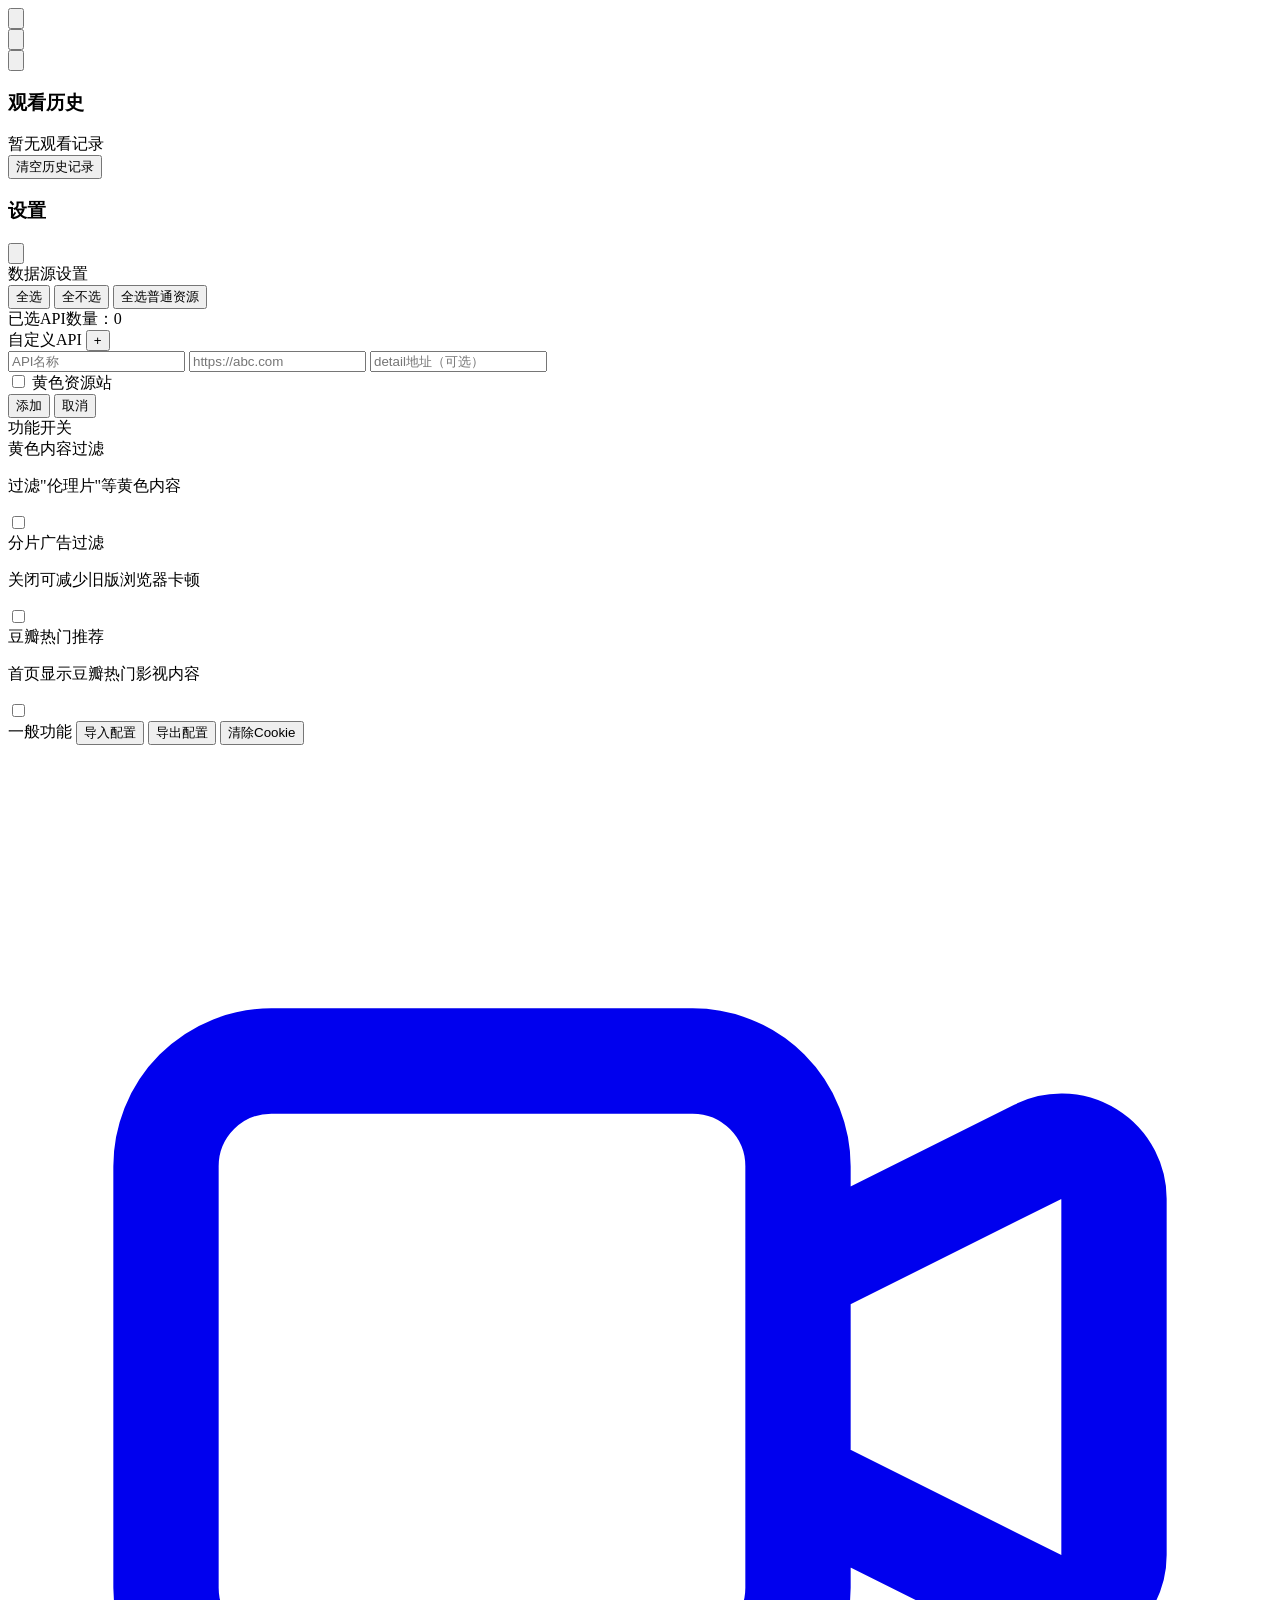
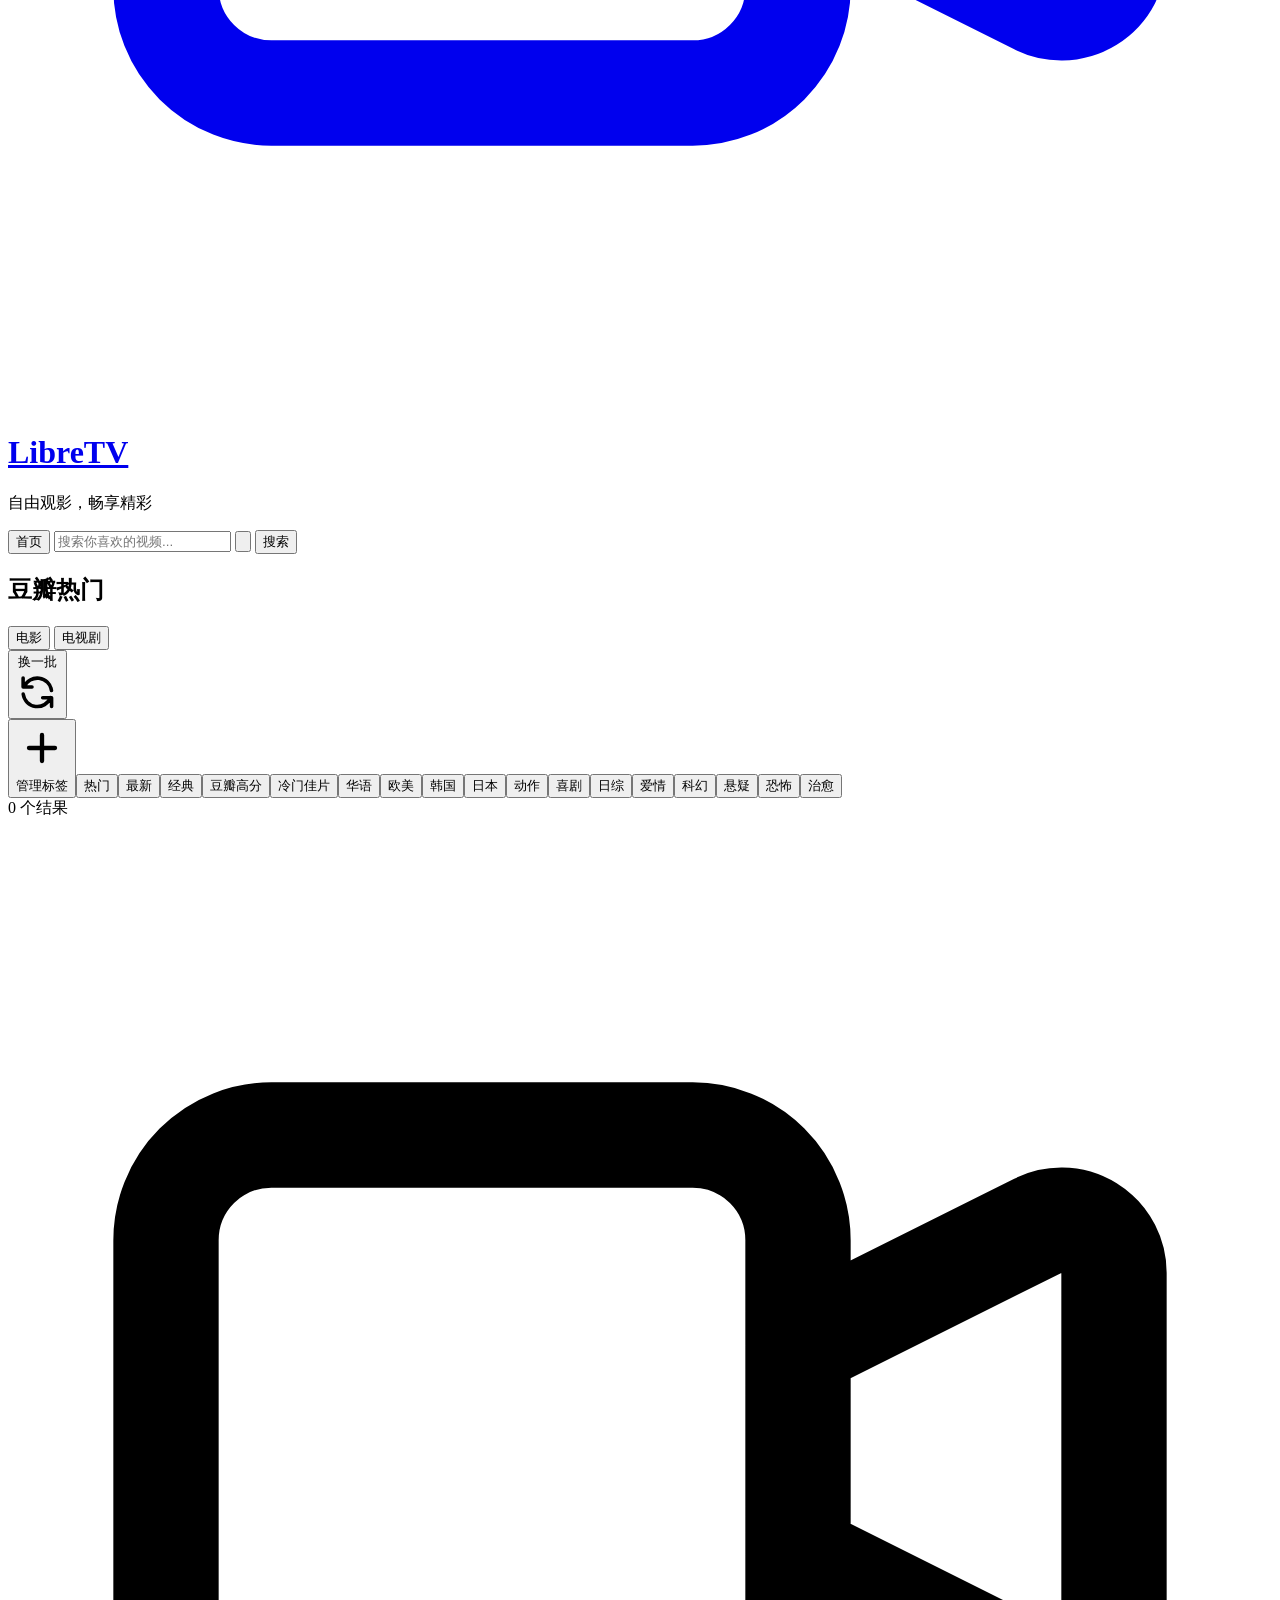
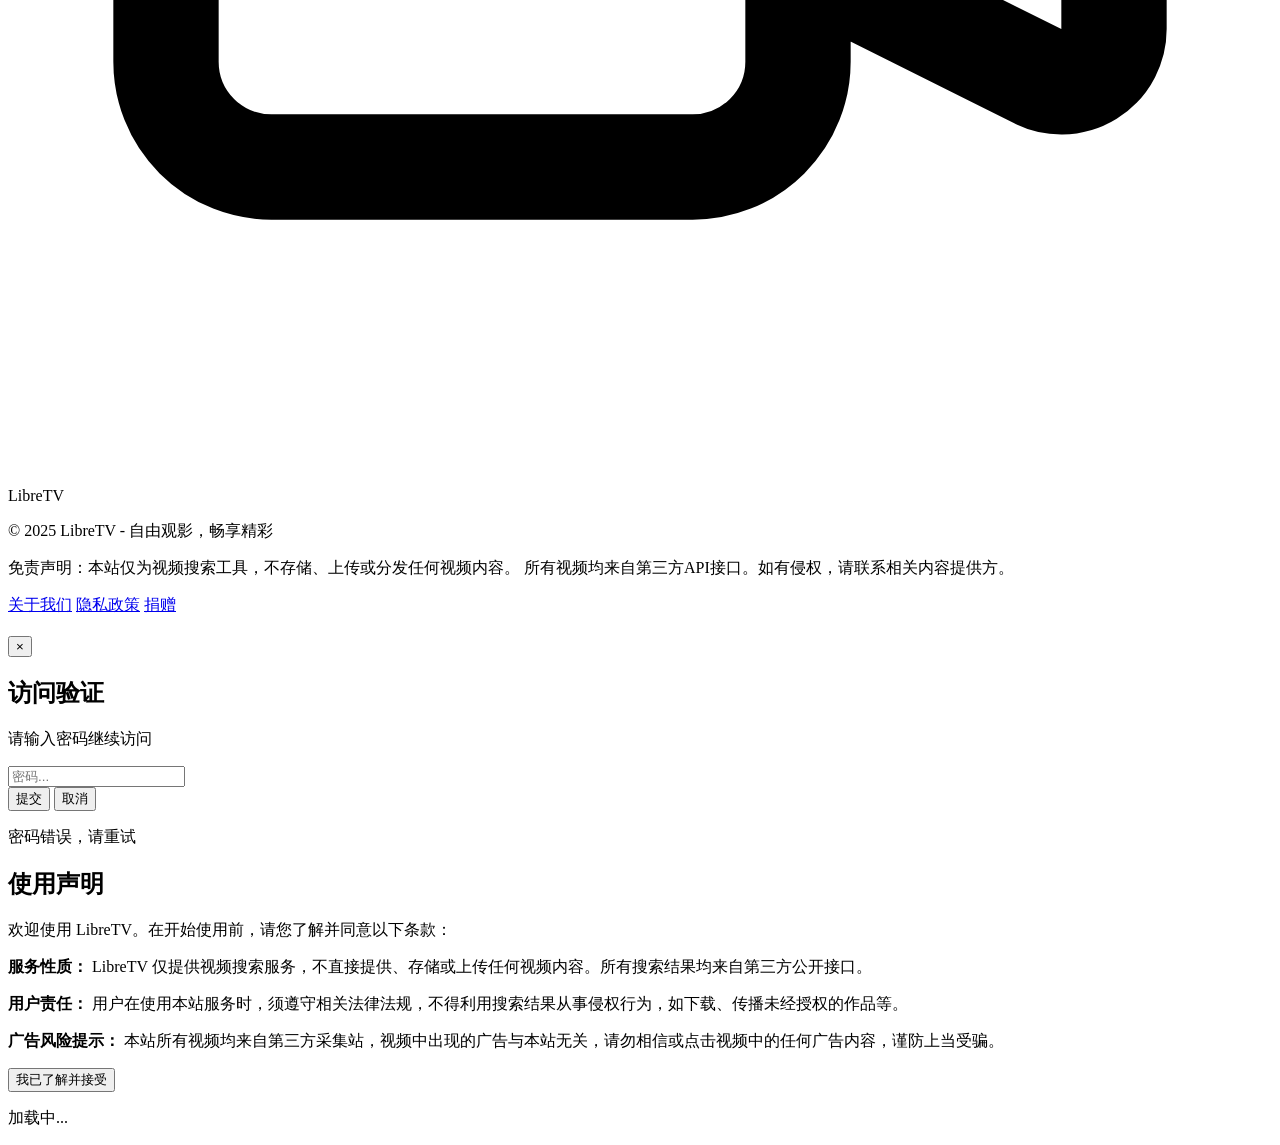
==== index.html @ 86dea60f "Merge pull request #867 from bestZwei/main 修改LOGO" ====
<!DOCTYPE html>
<html lang="zh">
<head>
    <meta charset="UTF-8">
    <meta name="viewport" content="width=device-width, initial-scale=1.0">
    <title>LibreTV - 免费在线视频搜索与观看平台</title>
    <meta name="description" content="LibreTV是一个免费的在线视频搜索平台，无广告、安全，提供来自多个视频源的内容搜索与观看服务，无需注册即可使用。">
    <meta name="keywords" content="在线视频,免费视频,视频搜索,电影,电视剧,LibreTV">
    <meta name="author" content="LibreTV Team">

    <!-- Favicon -->
    <link rel="icon" href="image/logo.png">
    <link rel="apple-touch-icon" href="image/logo.png">
    <link rel="manifest" href="manifest.json">
    
    <script src="libs/tailwindcss.min.js"></script>
    <link rel="stylesheet" href="css/styles.css">
    <link rel="stylesheet" href="css/index.css">
</head>
<body class="page-bg text-white">
    <!-- 将历史记录按钮移到左上角，并缩小尺寸 -->
    <div class="fixed top-4 left-4 z-10">
        <button onclick="toggleHistory(event)" class="bg-[#222] hover:bg-[#333] border border-[#333] hover:border-white rounded-lg px-3 py-1.5 transition-colors" aria-label="观看历史">
            <svg class="w-5 h-5" fill="none" stroke="currentColor" viewBox="0 0 24 24" aria-hidden="true">
                <path stroke-linecap="round" stroke-linejoin="round" stroke-width="2" d="M12 8v4l3 3m6-3a9 9 0 11-18 0 9 9 0 0118 0z"></path>
            </svg>
        </button>
    </div>

    <!-- 设置按钮保留在右上角，并缩小尺寸 -->
    <div class="fixed top-4 right-4 z-10">
        <button onclick="toggleSettings(event)" class="bg-[#222] hover:bg-[#333] border border-[#333] hover:border-white rounded-lg px-3 py-1.5 transition-colors" aria-label="打开设置">
            <svg class="w-5 h-5" fill="none" stroke="currentColor" viewBox="0 0 24 24" aria-hidden="true">
                <path stroke-linecap="round" stroke-linejoin="round" stroke-width="2" d="M10.325 4.317c.426-1.756 2.924-1.756 3.35 0a1.724 1.724 0 002.573 1.066c1.543-.94 3.31.826 2.37 2.37a1.724 1.724 0 001.065 2.572c1.756.426 1.756 2.924 0 3.35a1.724 1.724 0 00-1.066 2.573c.94 1.543-.826 3.31-2.37 2.37a1.724 1.724 0 00-2.572 1.065c-.426 1.756-2.924 1.756-3.35 0a1.724 1.724 0 00-2.573-1.066c-1.543.94-3.31-.826-2.37-2.37a1.724 1.724 0 00-1.065-2.572c-1.756-.426-1.756-2.924 0-3.35a1.724 1.724 0 001.066-2.573c-.94-1.543.826-3.31 2.37-2.37.996.608 2.296.07 2.572-1.065z"></path>
                <path stroke-linecap="round" stroke-linejoin="round" stroke-width="2" d="M15 12a3 3 0 11-6 0 3 3 0 016 0z"></path>
            </svg>
        </button>
    </div>
    
    <!-- 历史记录面板 - 标题居中 -->
    <div id="historyPanel" class="history-panel fixed left-0 top-0 h-full bg-[#111] border-r border-[#333] p-6 z-40 transform -translate-x-full transition-transform duration-300" aria-label="观看历史" aria-hidden="true">
        <div class="flex justify-between items-center mb-6">
                <button onclick="toggleHistory()" class="close-btn">
                    <svg fill="none" stroke="currentColor" viewBox="0 0 24 24" aria-hidden="true">
                        <path stroke-linecap="round" stroke-linejoin="round" stroke-width="2" d="M6 18L18 6M6 6l12 12"></path>
                    </svg>
                </button>
            <h3 class="text-xl font-bold gradient-text mx-auto">观看历史</h3>
            <div class="w-4"></div> <!-- 添加一个占位元素以确保标题居中 -->
        </div>
        <div id="historyList" class="pb-4">
            <!-- 历史记录将在这里动态显示 -->
            <div class="text-center text-gray-500 py-8">暂无观看记录</div>
        </div>
        <div class="mt-4 text-center sticky bottom-0 pb-2 pt-2 bg-[#111]">
            <button onclick="clearViewingHistory()" class="px-4 py-2 w-full bg-gradient-to-r from-indigo-500 via-purple-500 to-pink-500 hover:from-indigo-600 hover:via-purple-600 hover:to-pink-600 text-white rounded-lg text-sm transition-all duration-300 shadow-md hover:shadow-lg">
                清空历史记录
            </button>
        </div>
    </div>

    <!-- 设置面板 -->
    <div id="settingsPanel" class="settings-panel fixed right-0 top-0 h-full w-80 bg-[#111] border-l border-[#333] p-6 z-40 overflow-y-auto" aria-label="设置面板" aria-hidden="true">
        <div class="flex justify-between items-center mb-6">
            <h3 class="text-xl font-bold gradient-text">设置</h3>
            <button onclick="toggleSettings()" class="close-btn">
                <svg fill="none" stroke="currentColor" viewBox="0 0 24 24" aria-hidden="true">
                    <path stroke-linecap="round" stroke-linejoin="round" stroke-width="2" d="M6 18L18 6M6 6l12 12"></path>
                </svg>
            </button>
        </div>
        <div class="space-y-5">
            <!-- 数据源设置区域 -->
            <div class="p-3 bg-[#151515] rounded-lg shadow-inner">
                <label class="block text-sm font-medium text-gray-400 mb-3 border-b border-[#333] pb-1">数据源设置</label>
                
                <!-- 批量操作按钮 -->
                <div class="flex space-x-2 mb-3">
                    <button onclick="selectAllAPIs(true)" class="px-2 py-1 bg-[#333] hover:bg-[#444] text-white text-xs rounded">全选</button>
                    <button onclick="selectAllAPIs(false)" class="px-2 py-1 bg-[#333] hover:bg-[#444] text-white text-xs rounded">全不选</button>
                    <button onclick="selectAllAPIs(true, true)" class="px-2 py-1 bg-[#333] hover:bg-[#444] text-white text-xs rounded">全选普通资源</button>
                </div>
                
                <!-- API选择区域 - 使用滚动区域 -->
                <div class="max-h-40 overflow-y-auto bg-[#191919] p-2 rounded-lg mb-3">
                    <div id="apiCheckboxes">
                        <!-- 这里将动态插入API复选框 -->
                    </div>
                </div>
                
                <!-- API信息显示 -->
                <div class="text-xs text-gray-500 flex justify-between items-center">
                    <span>已选API数量：<span id="selectedApiCount" class="text-white">0</span></span>
                    <span id="siteStatus" class="ml-2"></span>
                </div>
            </div>

            <!-- 自定义API管理区域 -->
            <div class="p-3 bg-[#151515] rounded-lg shadow-inner">
                <div class="flex justify-between items-center mb-2">
                    <label class="block text-sm font-medium text-gray-400 border-b border-[#333] w-full pb-1">自定义API</label>
                    <button onclick="showAddCustomApiForm()" class="bg-[#333] hover:bg-[#444] text-white w-6 h-6 rounded-full text-center leading-none text-lg ml-1">+</button>
                </div>
                <div id="customApisList" class="max-h-32 overflow-y-auto mb-2">
                    <!-- 自定义API将显示在这里 -->
                </div>
                
                <!-- 添加自定义API表单 (默认隐藏) -->
                <div id="addCustomApiForm" class="hidden mt-2 p-2 bg-[#191919] rounded-lg">
                    <input type="text" id="customApiName" placeholder="API名称" class="w-full bg-[#222] border border-[#333] text-white px-2 py-1 rounded mb-2" autocomplete="off">
                    <input type="text" id="customApiUrl" placeholder="https://abc.com" class="w-full bg-[#222] border border-[#333] text-white px-2 py-1 rounded mb-2" autocomplete="off">
                    <!-- 新增 detail 地址输入框 -->
                    <input type="text" id="customApiDetail" placeholder="detail地址（可选）" class="w-full bg-[#222] border border-[#333] text-white px-2 py-1 rounded mb-2" autocomplete="off">
                    <!-- 添加成人内容切换 -->
                    <div class="flex items-center mb-2">
                        <input type="checkbox" id="customApiIsAdult" class="form-checkbox h-4 w-4 text-pink-500 bg-[#222] border border-[#333]">
                        <label for="customApiIsAdult" class="ml-2 text-xs text-pink-400">黄色资源站</label>
                    </div>
                    <div class="flex space-x-2">
                        <button onclick="addCustomApi()" class="bg-blue-600 hover:bg-blue-700 text-white px-3 py-1 rounded text-xs">添加</button>
                        <button onclick="cancelAddCustomApi()" class="bg-[#444] hover:bg-[#555] text-white px-3 py-1 rounded text-xs">取消</button>
                    </div>
                </div>
            </div>
            
            <!-- 内容过滤设置区域 -->
            <div class="p-3 bg-[#151515] rounded-lg shadow-inner">
                <label class="block text-sm font-medium text-gray-400 mb-3 border-b border-[#333] pb-1">功能开关</label>
                
                <!-- 黄色内容过滤开关 -->
                <div class="flex flex-col mb-3 pb-3 border-b border-[#222] relative">
                    <div class="flex items-center justify-between">
                        <div>
                            <label class="text-sm font-medium text-gray-400">黄色内容过滤</label>
                            <p class="text-xs text-gray-500 mt-1 filter-description">过滤"伦理片"等黄色内容</p>
                        </div>
                        <div class="relative inline-block w-12 align-middle select-none">
                            <input type="checkbox" id="yellowFilterToggle" class="opacity-0 absolute w-full h-full cursor-pointer z-10">
                            <div class="toggle-bg bg-[#333] w-12 h-6 rounded-full transition-colors duration-300 ease-in-out"></div>
                            <div class="toggle-dot absolute w-5 h-5 bg-white rounded-full top-0.5 left-0.5 transition-transform duration-300 ease-in-out"></div>
                        </div>
                    </div>
                    <!-- 警告提示将在这里动态插入 -->
                </div>
                
                <!-- 广告过滤开关 -->
                <div class="flex items-center justify-between mb-3 pb-3 border-b border-[#222]">
                    <div>
                        <label class="text-sm font-medium text-gray-400">分片广告过滤</label>
                        <p class="text-xs text-gray-500 mt-1">关闭可减少旧版浏览器卡顿</p>
                    </div>
                    <div class="relative inline-block w-12 align-middle select-none">
                        <input type="checkbox" id="adFilterToggle" class="opacity-0 absolute w-full h-full cursor-pointer z-10">
                        <div class="toggle-bg bg-[#333] w-12 h-6 rounded-full transition-colors duration-300 ease-in-out"></div>
                        <div class="toggle-dot absolute w-5 h-5 bg-white rounded-full top-0.5 left-0.5 transition-transform duration-300 ease-in-out"></div>
                    </div>
                </div>
                
                <!-- 豆瓣热门开关 -->
                <div class="flex items-center justify-between">
                    <div>
                        <label class="text-sm font-medium text-gray-400">豆瓣热门推荐</label>
                        <p class="text-xs text-gray-500 mt-1">首页显示豆瓣热门影视内容</p>
                    </div>
                    <div class="relative inline-block w-12 align-middle select-none">
                        <input type="checkbox" id="doubanToggle" class="opacity-0 absolute w-full h-full cursor-pointer z-10">
                        <div class="toggle-bg bg-[#333] w-12 h-6 rounded-full transition-colors duration-300 ease-in-out"></div>
                        <div class="toggle-dot absolute w-5 h-5 bg-white rounded-full top-0.5 left-0.5 transition-transform duration-300 ease-in-out"></div>
                    </div>
                </div>
            </div>

            <!-- 一般功能区域 -->
            <div class="p-3 bg-[#151515] rounded-lg shadow-inner">
                <label class="block text-sm font-medium text-gray-400 mb-3 border-b border-[#333] pb-1">一般功能</label>
                <button onclick="importConfig()" class="px-4 py-2 w-full bg-gradient-to-r from-indigo-500 via-purple-500 to-pink-500 hover:from-indigo-600 hover:via-purple-600 hover:to-pink-600 text-white rounded-lg text-sm transition-all duration-300 shadow-md hover:shadow-lg mb-2">导入配置</button>
                <button onclick="exportConfig()" class="px-4 py-2 mb-2 w-full bg-gradient-to-r from-indigo-500 via-purple-500 to-pink-500 hover:from-indigo-600 hover:via-purple-600 hover:to-pink-600 text-white rounded-lg text-sm transition-all duration-300 shadow-md hover:shadow-lg">导出配置</button>
                <button onclick="clearLocalStorage()" class="px-4 py-2 w-full bg-gradient-to-r from-indigo-500 via-purple-500 to-pink-500 hover:from-indigo-600 hover:via-purple-600 hover:to-pink-600 text-white rounded-lg text-sm transition-all duration-300 shadow-md hover:shadow-lg">清除Cookie</button>
            </div>
        </div>
    </div>

    <div class="container mx-auto px-4 py-8 flex flex-col h-screen">
        <div class="flex-1 flex flex-col">
            <!-- 网站标志和口号 -->
            <header class="text-center mb-2">
                <div class="flex justify-center items-center mb-4">
                    <a href="#" onclick="resetToHome(); return false;" class="flex items-center">
                        <svg class="w-10 h-10 mr-2" fill="none" stroke="currentColor" viewBox="0 0 24 24">
                            <path stroke-linecap="round" stroke-linejoin="round" stroke-width="2" d="M15 10l4.553-2.276A1 1 0 0121 8.618v6.764a1 1 0 01-1.447.894L15 14M5 18h8a2 2 0 002-2V8a2 2 0 00-2-2H5a2 2 0 00-2 2v8a2 2 0 002 2z"></path>
                        </svg>
                        <h1 class="text-5xl font-bold gradient-text">LibreTV</h1>
                    </a>
                </div>
                <p class="text-gray-400 mb-8">自由观影，畅享精彩</p>
            </header>
            

            <div id="searchArea" class="flex-1 flex flex-col items-center justify-center">
                <div class="w-full max-w-2xl">
                    <div class="flex items-stretch mb-3 h-14 shadow-lg rounded-lg overflow-hidden">
                        <!-- 首页按钮 -->
                        <button onclick="resetToHome()" 
                                class="w-20 sm:w-24 flex items-center justify-center bg-white text-black font-medium hover:bg-gray-200 transition-colors" 
                                aria-label="返回首页" title="返回首页">
                            首页
                        </button>
                        <!-- 搜索输入 -->
                        <input type="text" 
                               id="searchInput" 
                               class="flex-1 bg-[#111] border-y border-[#333] text-white px-6 py-0 focus:outline-none transition-colors min-w-0" 
                               placeholder="搜索你喜欢的视频..." 
                               autocomplete="off"
                               aria-label="视频搜索框"
                               oninput="toggleClearButton()">
                        <!-- 清空按钮 -->
                        <button id="clearSearchInput" 
                                class="flex pr-2 bg-[#111] border-y border-[#333] items-center justify-center text-gray-400 hover:text-white hidden"
                                onclick="clearSearchInput()"
                                aria-label="清空搜索框"
                                title="清空搜索框">
                            <svg class="w-6 h-6" fill="none" stroke="currentColor" viewBox="0 0 24 24">
                                <path stroke-linecap="round" stroke-linejoin="round" stroke-width="2" d="M6 18L18 6M6 6l12 12"></path>
                            </svg>
                        </button>
                        <!-- 搜索按钮 -->
                        <button onclick="search()" 
                                class="w-20 sm:w-24 flex items-center justify-center bg-white text-black font-medium hover:bg-gray-200 transition-colors" 
                                aria-label="搜索按钮">
                            搜索
                        </button>
                    </div>
                    
                    <!-- 添加最近搜索记录部分 -->
                    <div id="recentSearches" class="mt-4 flex flex-wrap gap-2" aria-label="最近搜索记录">
                        <!-- 这里会动态插入最近的搜索记录 -->
                    </div>
                </div>
            </div>
            
            <!-- 豆瓣热门推荐区域: 默认隐藏，现在位于搜索区域下方，调整宽度 -->
            <div id="doubanArea" class="w-full my-8 hidden">
                <div class="mx-auto max-w-screen-xl px-2">
                    <!-- 改进标题和标签区域布局 -->
                    <div class="mb-4">
                        <!-- 标题和刷新按钮一行 -->
                        <div class="flex items-center justify-between mb-4">
                            <div class="flex items-center">
                                <h2 class="text-xl font-bold text-white mr-4">豆瓣热门</h2>
                                <!-- 添加电影/电视剧切换开关 -->
                                <div class="flex items-center bg-[#222] rounded-full p-1">
                                    <button id="douban-movie-toggle" class="px-3 py-1 text-sm rounded-full bg-pink-600 text-white">电影</button>
                                    <button id="douban-tv-toggle" class="px-3 py-1 text-sm rounded-full text-gray-300 hover:text-white">电视剧</button>
                                </div>
                            </div>
                            <button id="douban-refresh" class="text-sm px-3 py-1 bg-pink-600 hover:bg-pink-700 text-white rounded-lg flex items-center gap-1">
                                <span>换一批</span>
                                <svg xmlns="http://www.w3.org/2000/svg" class="h-4 w-4" fill="none" viewBox="0 0 24 24" stroke="currentColor">
                                    <path stroke-linecap="round" stroke-linejoin="round" stroke-width="2" d="M4 4v5h.582m15.356 2A8.001 8.001 0 004.582 9m0 0H9m11 11v-5h-.581m0 0a8.003 8.003 0 01-15.357-2m15.357 2H15" />
                                </svg>
                            </button>
                        </div>
                        <!-- 分类标签独立成行，添加滚动支持以适应移动设备 -->
                        <div class="overflow-x-auto pb-2">
                            <div id="douban-tags" class="flex space-x-2 min-w-max"></div>
                        </div>
                    </div>
                    
                    <!-- 推荐内容 -->
                    <div id="douban-results" class="grid grid-cols-2 sm:grid-cols-3 md:grid-cols-4 lg:grid-cols-6 xl:grid-cols-8 gap-3"></div>
                </div>
            </div>
            
            <!-- 搜索结果：初始隐藏 -->
            <div id="resultsArea" class="w-full hidden">
                <div class="mx-auto max-w-7xl px-2"> <!-- 添加最大宽度限制并居中 -->
                    <div class="flex justify-end items-center mb-4">
                        <div class="text-sm text-gray-400">
                            <span id="searchResultsCount">0</span> 个结果
                        </div>
                    </div>
                    <!-- 修改网格布局以适应大一些的横向卡片 -->
                    <div id="results" class="grid grid-cols-1 sm:grid-cols-2 md:grid-cols-3 lg:grid-cols-4 gap-4">
                        <!-- 结果将在这里动态生成 -->
                    </div>
                </div>
            </div>
        </div>
    </div>

    <!-- 页脚区域 -->
    <footer class="footer mt-8 py-6 border-t border-[#333] bg-[#0a0a0a]">
        <div class="container mx-auto px-4">
            <div class="flex flex-col md:flex-row justify-between items-center">
                <div class="mb-4 md:mb-0">
                    <div class="flex items-center justify-center md:justify-start">
                        <svg class="w-6 h-6 mr-2" fill="none" stroke="currentColor" viewBox="0 0 24 24">
                            <path stroke-linecap="round" stroke-linejoin="round" stroke-width="2" d="M15 10l4.553-2.276A1 1 0 0121 8.618v6.764a1 1 0 01-1.447.894L15 14M5 18h8a2 2 0 002-2V8a2 2 0 00-2-2H5a2 2 0 00-2 2v8a2 2 0 002 2z"></path>
                        </svg>
                        <span class="gradient-text font-bold">LibreTV</span>
                    </div>
                    <p class="text-gray-500 text-sm mt-2 text-center md:text-left">© 2025 LibreTV - 自由观影，畅享精彩</p>
                </div>
                
                <div class="text-center md:text-right">
                    <p class="text-gray-500 text-sm max-w-md">
                        免责声明：本站仅为视频搜索工具，不存储、上传或分发任何视频内容。
                        所有视频均来自第三方API接口。如有侵权，请联系相关内容提供方。
                    </p>
                    <div class="mt-2 flex justify-center md:justify-end space-x-4">
                        <a href="about.html" class="text-gray-400 hover:text-white text-sm transition-colors">关于我们</a>
                        <a href="about.html" class="text-gray-400 hover:text-white text-sm transition-colors">隐私政策</a>
                        <a href="https://www.msf.hk/zh-hant/donate/general?type=one-off" target="_blank" rel="noopener" class="text-blue-400 hover:text-blue-300 text-sm transition-colors">捐赠</a>
                    </div>
                </div>
            </div>
        </div>
    </footer>

    <!-- 详情模态框 -->
    <div id="modal" class="fixed inset-0 bg-black/95 hidden flex items-center justify-center transition-opacity duration-300 z-40">
        <div class="bg-[#111] p-8 rounded-lg w-11/12 max-w-4xl border border-[#333] max-h-[90vh] flex flex-col">
            <div class="flex justify-between items-center mb-6 flex-none">
                <h2 id="modalTitle" class="text-2xl font-bold gradient-text break-words pr-4 max-w-[80%]"></h2>
                <button onclick="closeModal()" class="text-gray-400 hover:text-white text-2xl transition-colors flex-shrink-0">&times;</button>
            </div>
            <div id="modalContent" class="overflow-auto flex-1 min-h-0">
                <div class="grid grid-cols-2 sm:grid-cols-4 md:grid-cols-6 lg:grid-cols-8 gap-2">
                </div>
            </div>
        </div>
    </div>

    <!-- 密码验证弹窗 -->
    <div id="passwordModal" class="fixed inset-0 bg-black/95 hidden items-center justify-center z-[65] transition-opacity duration-300">
        <div class="bg-[#111] p-8 rounded-lg w-11/12 max-w-md border border-[#333] max-h-[90vh] flex flex-col">
            <div class="flex justify-between items-center mb-6 flex-none">
                <h2 class="text-2xl font-bold gradient-text">访问验证</h2>
            </div>
            <div class="mb-6">
                <p class="text-gray-300 mb-4">请输入密码继续访问</p>
                <form id="passwordForm" onsubmit="handlePasswordSubmit(); return false;">
                    <input type="text" name="username" id="username" autocomplete="username" style="display:none" tabindex="-1" aria-hidden="true">
                    <input type="password" id="passwordInput" class="w-full bg-[#111] border border-[#333] text-white px-4 py-3 rounded-lg focus:outline-none focus:border-white transition-colors" placeholder="密码..." autocomplete="new-password">
                    <div class="mt-4 w-full flex space-x-4">
                        <button id="passwordSubmitBtn" type="submit" class="flex-1 bg-blue-600 hover:bg-blue-700 text-white px-4 py-2 rounded">提交</button>
                        <button id="passwordCancelBtn" type="button" onclick="hidePasswordModal()" class="flex-1 bg-blue-600 hover:bg-blue-700 text-white px-4 py-2 rounded">取消</button>
                    </div>
                </form>
                <p id="passwordError" class="text-red-500 mt-2 hidden">密码错误，请重试</p>
            </div>
        </div>
    </div>

    <!-- 版权声明弹窗 -->
    <div id="disclaimerModal" class="fixed inset-0 bg-black/90 hidden items-center justify-center z-[60]">
        <div class="bg-[#111] p-8 rounded-lg border border-[#333] w-11/12 max-w-2xl max-h-[90vh] overflow-y-auto">
            <h2 class="text-2xl font-bold gradient-text mb-6 text-center">使用声明</h2>
            <div class="text-gray-300 space-y-4">
                <p>
                    欢迎使用 LibreTV。在开始使用前，请您了解并同意以下条款：
                </p>
                <p>
                    <strong class="text-blue-400">服务性质：</strong> LibreTV 仅提供视频搜索服务，不直接提供、存储或上传任何视频内容。所有搜索结果均来自第三方公开接口。
                </p>
                <p>
                    <strong class="text-blue-400">用户责任：</strong> 用户在使用本站服务时，须遵守相关法律法规，不得利用搜索结果从事侵权行为，如下载、传播未经授权的作品等。
                </p>
                <p>
                    <strong class="text-blue-400">广告风险提示：</strong> 本站所有视频均来自第三方采集站，视频中出现的广告与本站无关，请勿相信或点击视频中的任何广告内容，谨防上当受骗。
                </p>
            </div>
            <div class="mt-6 flex justify-center">
                <button id="acceptDisclaimerBtn" class="px-6 py-3 bg-gradient-to-r from-indigo-500 via-purple-500 to-pink-500 text-white font-semibold rounded-lg hover:shadow-lg transition-all duration-300">
                    我已了解并接受
                </button>
            </div>
        </div>
    </div>

    <!-- 错误提示框 -->
    <div id="toast" class="fixed top-4 left-1/2 -translate-x-1/2 bg-red-500 text-white px-6 py-3 rounded-lg shadow-lg transform transition-all duration-300 opacity-0 -translate-y-full z-50">
        <p id="toastMessage"></p>
    </div>

    <!-- 添加 loading 提示框 -->
    <div id="loading" class="fixed inset-0 bg-black/80 hidden items-center justify-center z-50">
        <div class="bg-[#111] p-8 rounded-lg border border-[#333] flex items-center space-x-4">
            <div class="w-8 h-8 border-4 border-white border-t-transparent rounded-full animate-spin"></div>
            <p class="text-white text-lg">加载中...</p>
        </div>
    </div>

    <!-- JSON-LD 结构化数据 -->
    <script type="application/ld+json">
    {
        "@context": "https://schema.org",
        "@type": "WebSite",
        "name": "LibreTV",
        "url": "https://libretv.is-an.org/",
        "description": "免费在线视频搜索与观看平台",
        "potentialAction": {
            "@type": "SearchAction",
            "target": "https://libretv.is-an.org/?s={search_term_string}",
            "query-input": "required name=search_term_string"
        }
    }
    </script>

    <!-- 引入纯 JS sha256（HTTP 下依然可用） -->
    <script src="libs/sha256.min.js"></script>
    <script>
        // 保存原始 js‑sha256 实现，避免被 password.js 覆盖
        window._jsSha256 = window.sha256;
    </script>
    <script src="js/config.js"></script>
    <script src="js/proxy-auth.js"></script>
    <script src="js/customer_site.js"></script>
    <script src="js/ui.js"></script>
    <script src="js/api.js"></script>
    <script src="js/douban.js"></script>
    <script src="js/password.js"></script>
    <script src="js/search.js"></script>
    <script src="js/app.js"></script>

    <!-- PWA 注册 -->
    <script src="js/pwa-register.js"></script>

    <!-- 环境变量注入脚本 -->
    <script>
        // 创建全局环境变量对象
        window.__ENV__ = window.__ENV__ || {};
        
        // 注入服务器端环境变量 (将由服务器端替换)
        // PASSWORD 变量将在这里被服务器端注入
        window.__ENV__.PASSWORD = "{{PASSWORD}}";
    </script>

    <!-- 版本检测脚本 -->
    <script src="js/version-check.js"></script>

    <!-- 添加弹窗和URL搜索参数处理脚本 -->
    <script src="js/index-page.js"></script>
</body>
</html>
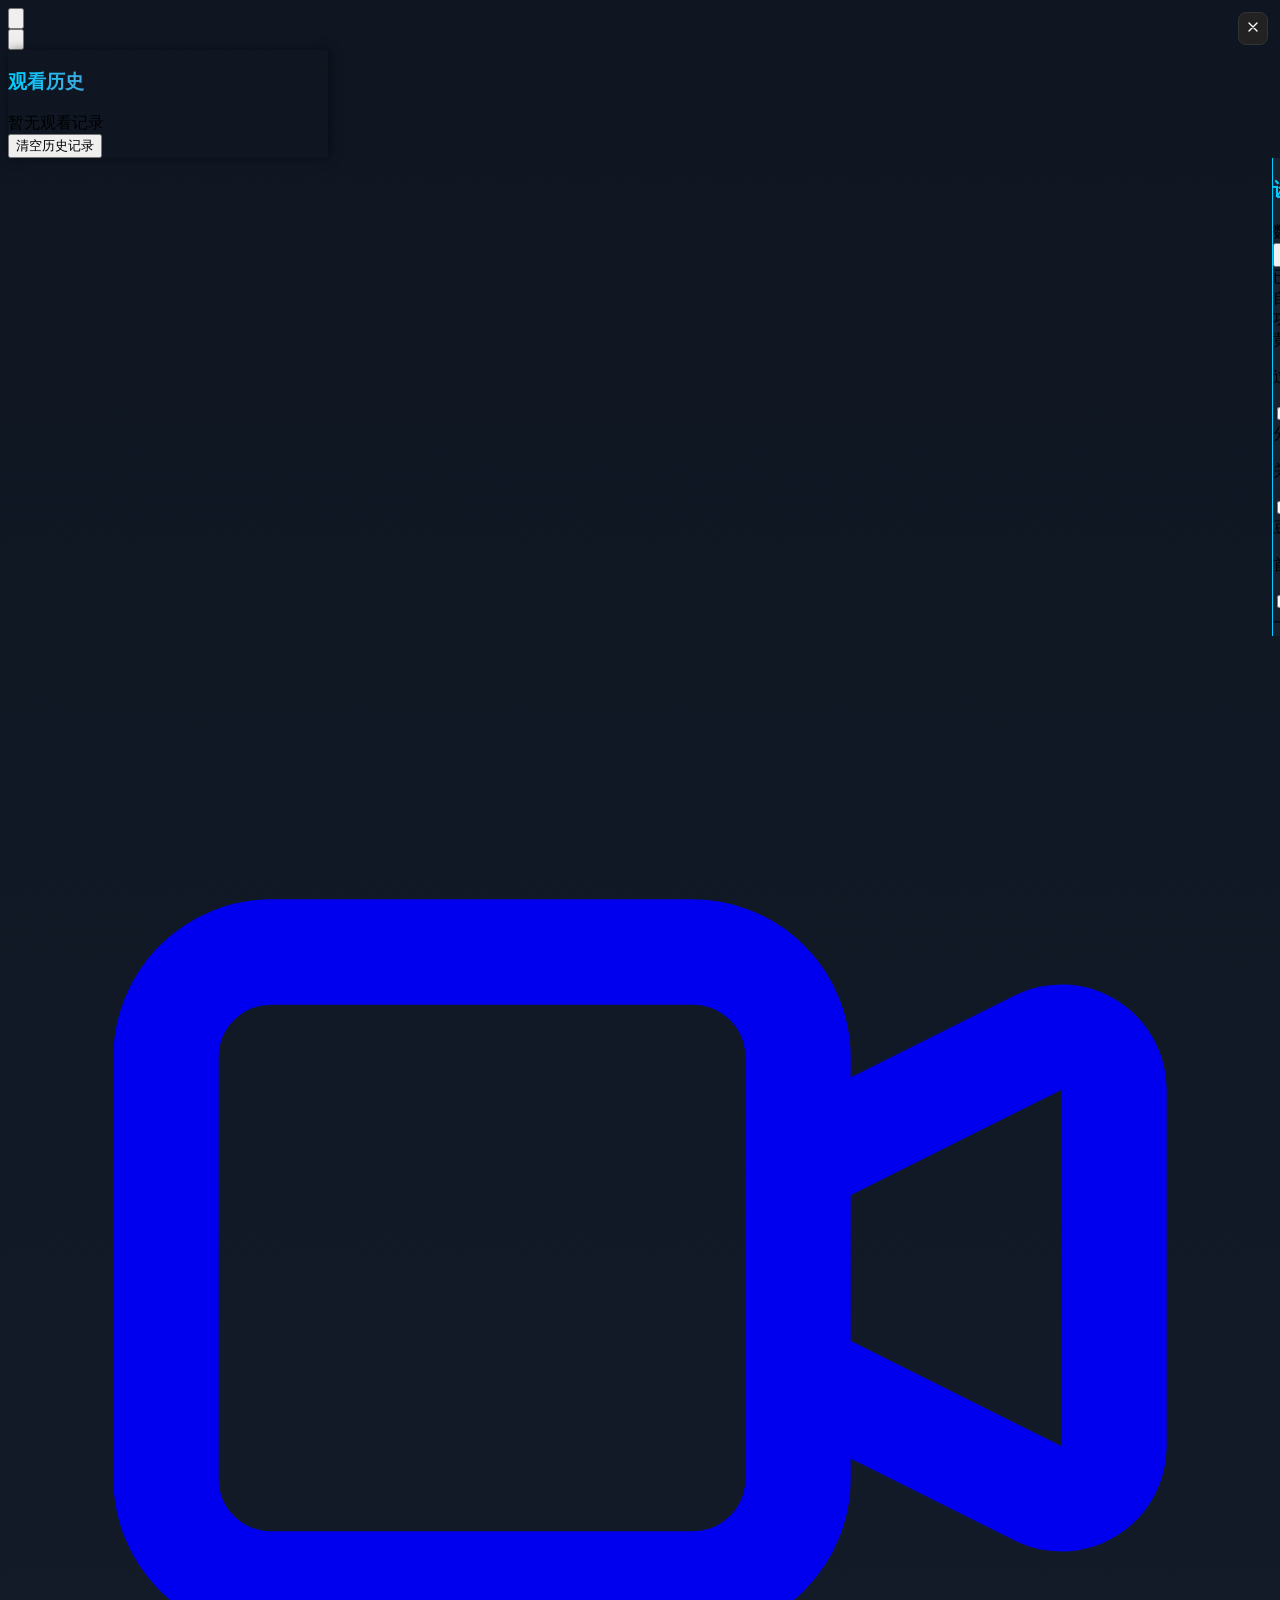
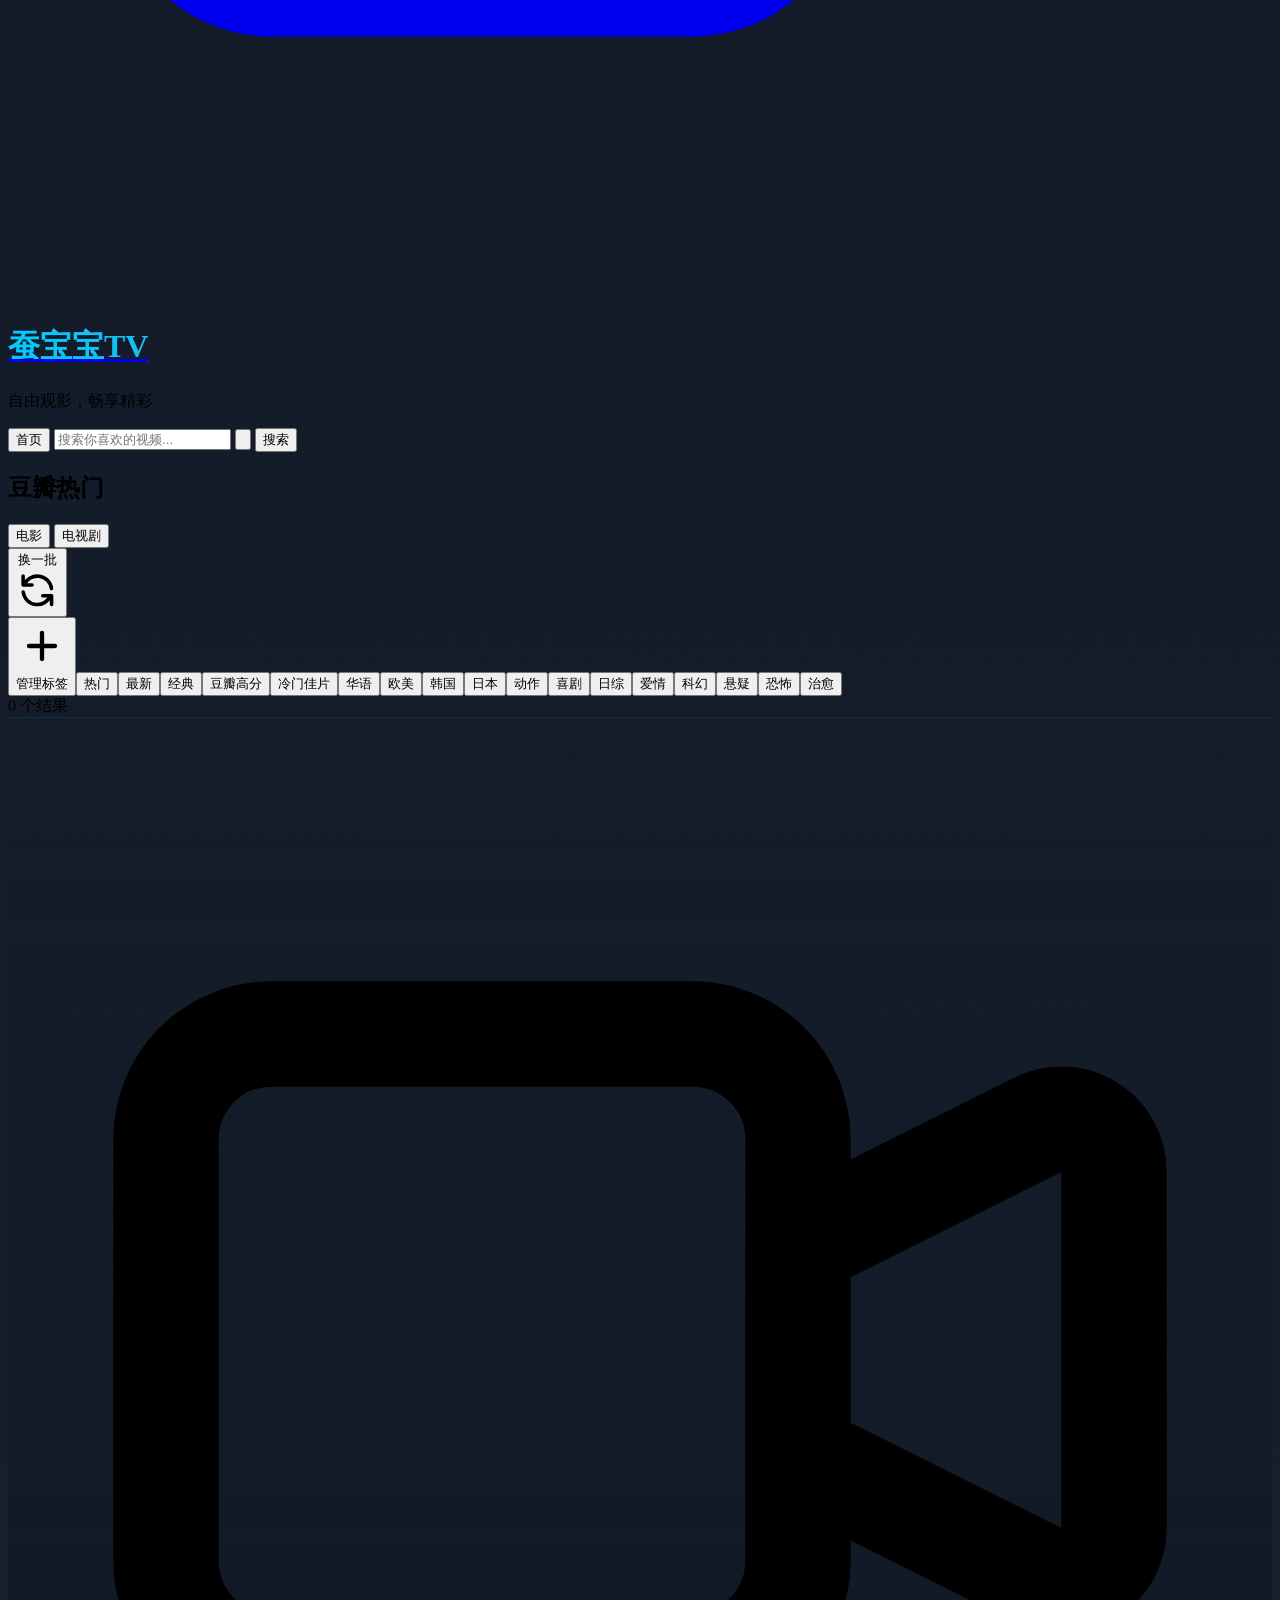
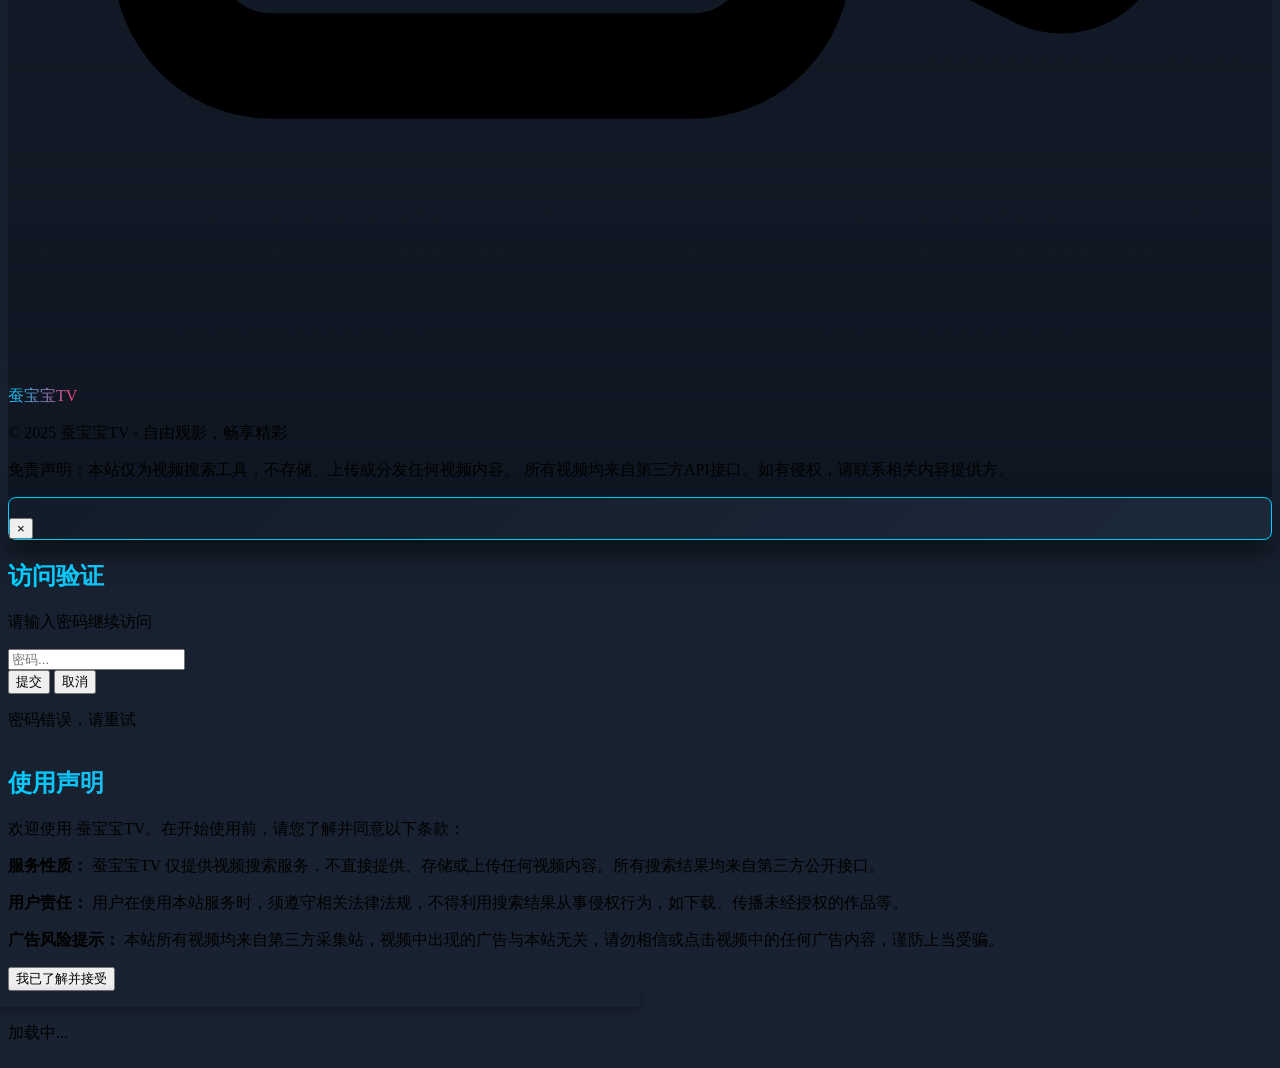
==== commit dc83fd4e: "Merge pull request #867 from bestZwei/main 修改LOGO" ====
--- a/index.html
+++ b/index.html
@@ -3,16 +3,16 @@
 <head>
     <meta charset="UTF-8">
     <meta name="viewport" content="width=device-width, initial-scale=1.0">
-    <title>LibreTV - 免费在线视频搜索与观看平台</title>
-    <meta name="description" content="LibreTV是一个免费的在线视频搜索平台，无广告、安全，提供来自多个视频源的内容搜索与观看服务，无需注册即可使用。">
-    <meta name="keywords" content="在线视频,免费视频,视频搜索,电影,电视剧,LibreTV">
-    <meta name="author" content="LibreTV Team">
+    <title>蚕宝宝TV - 免费在线视频搜索与观看平台</title>
+    <meta name="description" content="蚕宝宝TV是一个免费的在线视频搜索平台，无广告、安全，提供来自多个视频源的内容搜索与观看服务，无需注册即可使用。">
+    <meta name="keywords" content="在线视频,免费视频,视频搜索,电影,电视剧,蚕宝宝TV">
+    <meta name="author" content="蚕宝宝TV Team">
 
     <!-- Favicon -->
     <link rel="icon" href="image/logo.png">
     <link rel="apple-touch-icon" href="image/logo.png">
     <link rel="manifest" href="manifest.json">
-    
+
     <script src="libs/tailwindcss.min.js"></script>
     <link rel="stylesheet" href="css/styles.css">
     <link rel="stylesheet" href="css/index.css">
@@ -36,7 +36,7 @@
             </svg>
         </button>
     </div>
-    
+
     <!-- 历史记录面板 - 标题居中 -->
     <div id="historyPanel" class="history-panel fixed left-0 top-0 h-full bg-[#111] border-r border-[#333] p-6 z-40 transform -translate-x-full transition-transform duration-300" aria-label="观看历史" aria-hidden="true">
         <div class="flex justify-between items-center mb-6">
@@ -73,21 +73,21 @@
             <!-- 数据源设置区域 -->
             <div class="p-3 bg-[#151515] rounded-lg shadow-inner">
                 <label class="block text-sm font-medium text-gray-400 mb-3 border-b border-[#333] pb-1">数据源设置</label>
-                
+
                 <!-- 批量操作按钮 -->
                 <div class="flex space-x-2 mb-3">
                     <button onclick="selectAllAPIs(true)" class="px-2 py-1 bg-[#333] hover:bg-[#444] text-white text-xs rounded">全选</button>
                     <button onclick="selectAllAPIs(false)" class="px-2 py-1 bg-[#333] hover:bg-[#444] text-white text-xs rounded">全不选</button>
                     <button onclick="selectAllAPIs(true, true)" class="px-2 py-1 bg-[#333] hover:bg-[#444] text-white text-xs rounded">全选普通资源</button>
                 </div>
-                
+
                 <!-- API选择区域 - 使用滚动区域 -->
                 <div class="max-h-40 overflow-y-auto bg-[#191919] p-2 rounded-lg mb-3">
                     <div id="apiCheckboxes">
                         <!-- 这里将动态插入API复选框 -->
                     </div>
                 </div>
-                
+
                 <!-- API信息显示 -->
                 <div class="text-xs text-gray-500 flex justify-between items-center">
                     <span>已选API数量：<span id="selectedApiCount" class="text-white">0</span></span>
@@ -104,7 +104,7 @@
                 <div id="customApisList" class="max-h-32 overflow-y-auto mb-2">
                     <!-- 自定义API将显示在这里 -->
                 </div>
-                
+
                 <!-- 添加自定义API表单 (默认隐藏) -->
                 <div id="addCustomApiForm" class="hidden mt-2 p-2 bg-[#191919] rounded-lg">
                     <input type="text" id="customApiName" placeholder="API名称" class="w-full bg-[#222] border border-[#333] text-white px-2 py-1 rounded mb-2" autocomplete="off">
@@ -122,11 +122,11 @@
                     </div>
                 </div>
             </div>
-            
+
             <!-- 内容过滤设置区域 -->
             <div class="p-3 bg-[#151515] rounded-lg shadow-inner">
                 <label class="block text-sm font-medium text-gray-400 mb-3 border-b border-[#333] pb-1">功能开关</label>
-                
+
                 <!-- 黄色内容过滤开关 -->
                 <div class="flex flex-col mb-3 pb-3 border-b border-[#222] relative">
                     <div class="flex items-center justify-between">
@@ -142,7 +142,7 @@
                     </div>
                     <!-- 警告提示将在这里动态插入 -->
                 </div>
-                
+
                 <!-- 广告过滤开关 -->
                 <div class="flex items-center justify-between mb-3 pb-3 border-b border-[#222]">
                     <div>
@@ -155,7 +155,7 @@
                         <div class="toggle-dot absolute w-5 h-5 bg-white rounded-full top-0.5 left-0.5 transition-transform duration-300 ease-in-out"></div>
                     </div>
                 </div>
-                
+
                 <!-- 豆瓣热门开关 -->
                 <div class="flex items-center justify-between">
                     <div>
@@ -189,32 +189,32 @@
                         <svg class="w-10 h-10 mr-2" fill="none" stroke="currentColor" viewBox="0 0 24 24">
                             <path stroke-linecap="round" stroke-linejoin="round" stroke-width="2" d="M15 10l4.553-2.276A1 1 0 0121 8.618v6.764a1 1 0 01-1.447.894L15 14M5 18h8a2 2 0 002-2V8a2 2 0 00-2-2H5a2 2 0 00-2 2v8a2 2 0 002 2z"></path>
                         </svg>
-                        <h1 class="text-5xl font-bold gradient-text">LibreTV</h1>
+                        <h1 class="text-5xl font-bold gradient-text">蚕宝宝TV</h1>
                     </a>
                 </div>
                 <p class="text-gray-400 mb-8">自由观影，畅享精彩</p>
             </header>
-            
+
 
             <div id="searchArea" class="flex-1 flex flex-col items-center justify-center">
                 <div class="w-full max-w-2xl">
                     <div class="flex items-stretch mb-3 h-14 shadow-lg rounded-lg overflow-hidden">
                         <!-- 首页按钮 -->
-                        <button onclick="resetToHome()" 
-                                class="w-20 sm:w-24 flex items-center justify-center bg-white text-black font-medium hover:bg-gray-200 transition-colors" 
+                        <button onclick="resetToHome()"
+                                class="w-20 sm:w-24 flex items-center justify-center bg-white text-black font-medium hover:bg-gray-200 transition-colors"
                                 aria-label="返回首页" title="返回首页">
                             首页
                         </button>
                         <!-- 搜索输入 -->
-                        <input type="text" 
-                               id="searchInput" 
-                               class="flex-1 bg-[#111] border-y border-[#333] text-white px-6 py-0 focus:outline-none transition-colors min-w-0" 
-                               placeholder="搜索你喜欢的视频..." 
+                        <input type="text"
+                               id="searchInput"
+                               class="flex-1 bg-[#111] border-y border-[#333] text-white px-6 py-0 focus:outline-none transition-colors min-w-0"
+                               placeholder="搜索你喜欢的视频..."
                                autocomplete="off"
                                aria-label="视频搜索框"
                                oninput="toggleClearButton()">
                         <!-- 清空按钮 -->
-                        <button id="clearSearchInput" 
+                        <button id="clearSearchInput"
                                 class="flex pr-2 bg-[#111] border-y border-[#333] items-center justify-center text-gray-400 hover:text-white hidden"
                                 onclick="clearSearchInput()"
                                 aria-label="清空搜索框"
@@ -224,20 +224,20 @@
                             </svg>
                         </button>
                         <!-- 搜索按钮 -->
-                        <button onclick="search()" 
-                                class="w-20 sm:w-24 flex items-center justify-center bg-white text-black font-medium hover:bg-gray-200 transition-colors" 
+                        <button onclick="search()"
+                                class="w-20 sm:w-24 flex items-center justify-center bg-white text-black font-medium hover:bg-gray-200 transition-colors"
                                 aria-label="搜索按钮">
                             搜索
                         </button>
                     </div>
-                    
+
                     <!-- 添加最近搜索记录部分 -->
                     <div id="recentSearches" class="mt-4 flex flex-wrap gap-2" aria-label="最近搜索记录">
                         <!-- 这里会动态插入最近的搜索记录 -->
                     </div>
                 </div>
             </div>
-            
+
             <!-- 豆瓣热门推荐区域: 默认隐藏，现在位于搜索区域下方，调整宽度 -->
             <div id="doubanArea" class="w-full my-8 hidden">
                 <div class="mx-auto max-w-screen-xl px-2">
@@ -265,12 +265,12 @@
                             <div id="douban-tags" class="flex space-x-2 min-w-max"></div>
                         </div>
                     </div>
-                    
+
                     <!-- 推荐内容 -->
                     <div id="douban-results" class="grid grid-cols-2 sm:grid-cols-3 md:grid-cols-4 lg:grid-cols-6 xl:grid-cols-8 gap-3"></div>
                 </div>
             </div>
-            
+
             <!-- 搜索结果：初始隐藏 -->
             <div id="resultsArea" class="w-full hidden">
                 <div class="mx-auto max-w-7xl px-2"> <!-- 添加最大宽度限制并居中 -->
@@ -297,21 +297,16 @@
                         <svg class="w-6 h-6 mr-2" fill="none" stroke="currentColor" viewBox="0 0 24 24">
                             <path stroke-linecap="round" stroke-linejoin="round" stroke-width="2" d="M15 10l4.553-2.276A1 1 0 0121 8.618v6.764a1 1 0 01-1.447.894L15 14M5 18h8a2 2 0 002-2V8a2 2 0 00-2-2H5a2 2 0 00-2 2v8a2 2 0 002 2z"></path>
                         </svg>
-                        <span class="gradient-text font-bold">LibreTV</span>
-                    </div>
-                    <p class="text-gray-500 text-sm mt-2 text-center md:text-left">© 2025 LibreTV - 自由观影，畅享精彩</p>
-                </div>
-                
+                        <span class="gradient-text font-bold">蚕宝宝TV</span>
+                    </div>
+                    <p class="text-gray-500 text-sm mt-2 text-center md:text-left">© 2025 蚕宝宝TV - 自由观影，畅享精彩</p>
+                </div>
+
                 <div class="text-center md:text-right">
                     <p class="text-gray-500 text-sm max-w-md">
                         免责声明：本站仅为视频搜索工具，不存储、上传或分发任何视频内容。
                         所有视频均来自第三方API接口。如有侵权，请联系相关内容提供方。
                     </p>
-                    <div class="mt-2 flex justify-center md:justify-end space-x-4">
-                        <a href="about.html" class="text-gray-400 hover:text-white text-sm transition-colors">关于我们</a>
-                        <a href="about.html" class="text-gray-400 hover:text-white text-sm transition-colors">隐私政策</a>
-                        <a href="https://www.msf.hk/zh-hant/donate/general?type=one-off" target="_blank" rel="noopener" class="text-blue-400 hover:text-blue-300 text-sm transition-colors">捐赠</a>
-                    </div>
                 </div>
             </div>
         </div>
@@ -358,10 +353,10 @@
             <h2 class="text-2xl font-bold gradient-text mb-6 text-center">使用声明</h2>
             <div class="text-gray-300 space-y-4">
                 <p>
-                    欢迎使用 LibreTV。在开始使用前，请您了解并同意以下条款：
+                    欢迎使用 蚕宝宝TV。在开始使用前，请您了解并同意以下条款：
                 </p>
                 <p>
-                    <strong class="text-blue-400">服务性质：</strong> LibreTV 仅提供视频搜索服务，不直接提供、存储或上传任何视频内容。所有搜索结果均来自第三方公开接口。
+                    <strong class="text-blue-400">服务性质：</strong> 蚕宝宝TV 仅提供视频搜索服务，不直接提供、存储或上传任何视频内容。所有搜索结果均来自第三方公开接口。
                 </p>
                 <p>
                     <strong class="text-blue-400">用户责任：</strong> 用户在使用本站服务时，须遵守相关法律法规，不得利用搜索结果从事侵权行为，如下载、传播未经授权的作品等。
@@ -430,7 +425,7 @@
     <script>
         // 创建全局环境变量对象
         window.__ENV__ = window.__ENV__ || {};
-        
+
         // 注入服务器端环境变量 (将由服务器端替换)
         // PASSWORD 变量将在这里被服务器端注入
         window.__ENV__.PASSWORD = "{{PASSWORD}}";
--- a/css/styles.css
+++ b/css/styles.css
@@ -0,0 +1,1030 @@
+/* 
+LibreTV 全局样式
+包含多个页面共享的基础样式
+对于特定页面的样式，请参考:
+- index.css: 首页特定样式
+- player.css: 播放器页面特定样式
+- watch.css: 重定向页面特定样式
+- modals.css: 模态框和提示框样式
+*/
+
+.close-btn {
+    position: absolute;
+    top: 12px;
+    right: 12px;
+    background: #222;
+    border: 1px solid #333;
+    border-radius: 8px;
+    padding: 6px;
+    color: white;<svg class="logo-icon" ...>...</svg>
+
+    display: flex;
+    align-items: center;
+    justify-content: center;
+    cursor: pointer;
+    transition: all 0.2s ease;
+    z-index: 10;
+}
+
+.close-btn:hover {
+    background: #333;
+    border-color: #555;
+}
+
+.close-btn svg {
+    width: 16px;
+    height: 16px;
+    stroke: currentColor;
+}
+
+:root {
+    /* 赛博影视主题配色方案 - 柔和版 */
+    --primary-color: #00ccff;       /* 霓虹蓝主色调 */
+    --primary-light: #33d6ff;       /* 浅霓虹蓝变体 */
+    --secondary-color: #0f1622;     /* 深蓝黑背景色 */
+    --accent-color: #ff3c78;        /* 霓虹粉强调色 */
+    --text-color: #e6f2ff;          /* 柔和的蓝白色文本 */
+    --text-muted: #8599b2;          /* 淡蓝灰色次级文本 */
+    --border-color: rgba(0, 204, 255, 0.15);
+    --page-gradient-start: #0f1622; /* 深蓝黑起始色 */
+    --page-gradient-end: #192231;   /* 深靛蓝结束色 */
+    --card-gradient-start: #121b29; /* 卡片起始色 */
+    --card-gradient-end: #1c2939;   /* 卡片结束色 */
+    --card-accent: rgba(0, 204, 255, 0.12); /* 霓虹蓝卡片强调色 */
+    --card-hover-border: rgba(0, 204, 255, 0.5); /* 悬停边框颜色 */
+}
+
+.page-bg {
+    background: linear-gradient(180deg, var(--page-gradient-start), var(--page-gradient-end));
+    min-height: 100vh;
+    /* 柔和赛博点状背景 */
+    background-image: 
+        linear-gradient(180deg, var(--page-gradient-start), var(--page-gradient-end)),
+        radial-gradient(circle at 25px 25px, rgba(0, 204, 255, 0.04) 2px, transparent 3px),
+        radial-gradient(circle at 75px 75px, rgba(255, 60, 120, 0.02) 1px, transparent 2px),
+        radial-gradient(circle at 50px 50px, rgba(150, 255, 250, 0.015) 1px, transparent 2px);
+    background-blend-mode: normal;
+    background-size: cover, 100px 100px, 50px 50px, 75px 75px;
+}
+
+button, .card-hover {
+    transition: all 0.3s ease;
+}
+
+/* 改进卡片适应不同内容长度 */
+.card-hover {
+    border: 1px solid var(--border-color);
+    background: linear-gradient(135deg, var(--card-gradient-start), var(--card-gradient-end));
+    box-shadow: 0 4px 12px rgba(0, 0, 0, 0.5);
+    position: relative;
+    overflow: hidden;
+    border-radius: 6px;
+    display: flex;
+    flex-direction: column;
+    height: 100%;
+}
+
+/* 确保卡片内容区域高度一致性 */
+.card-hover .flex-grow {
+    min-height: unset; /* 移除最小高度限制，让内容自然流动 */
+    display: flex;
+    flex-direction: column;
+}
+
+/* 针对不同长度的标题优化显示 */
+.card-hover h3 {
+    min-height: unset;
+    max-height: unset;
+    display: -webkit-box;
+    -webkit-box-orient: vertical;
+    overflow: hidden;
+    text-overflow: ellipsis;
+    -webkit-line-clamp: 2;
+    line-height: 1.2rem;
+    word-break: break-word; /* 允许在任何字符间断行 */
+    hyphens: auto; /* 允许断词 */
+}
+
+.card-hover::before {
+    content: "";
+    position: absolute;
+    top: 0;
+    left: -100%;
+    width: 100%;
+    height: 100%;
+    background: linear-gradient(90deg, transparent, var(--card-accent), transparent);
+    transition: left 0.6s ease;
+}
+
+.card-hover:hover {
+    border-color: var(--card-hover-border);
+    transform: translateY(-3px);
+    box-shadow: 0 6px 12px rgba(0, 0, 0, 0.5);
+}
+
+.card-hover:hover::before {
+    left: 100%;
+}
+
+.gradient-text {
+    background: linear-gradient(to right, var(--primary-color), var(--accent-color));
+    -webkit-background-clip: text;
+    -webkit-text-fill-color: transparent;
+}
+
+/* 改进设置面板样式 */
+.settings-panel {
+    scrollbar-width: thin;
+    scrollbar-color: #444 #222;
+    transform: translateX(100%);
+    transition: transform 0.3s ease;
+    background: linear-gradient(135deg, var(--page-gradient-end), var(--page-gradient-start));
+    border-left: 1px solid var(--primary-color);
+}
+
+.settings-panel.show {
+    transform: translateX(0);
+}
+
+.settings-panel::-webkit-scrollbar {
+    width: 6px;
+}
+
+.settings-panel::-webkit-scrollbar-track {
+    background: transparent;
+}
+
+.settings-panel::-webkit-scrollbar-thumb {
+    background-color: #444;
+    border-radius: 4px;
+}
+
+.search-button {
+    background: var(--primary-color);
+    color: var(--text-color);
+}
+
+.search-button:hover {
+    background: var(--primary-light);
+}
+
+::-webkit-scrollbar {
+    width: 8px;
+    height: 8px;
+}
+
+::-webkit-scrollbar-track {
+    background: #111;
+    border-radius: 4px;
+}
+
+::-webkit-scrollbar-thumb {
+    background: #333;
+    border-radius: 4px;
+    transition: all 0.3s ease;
+}
+
+::-webkit-scrollbar-thumb:hover {
+    background: #444;
+}
+
+* {
+    scrollbar-width: thin;
+    scrollbar-color: #333 #111;
+}
+
+.search-tag {
+    background: linear-gradient(135deg, var(--card-gradient-start), var(--card-gradient-end));
+    color: var(--text-color);
+    padding: 0.5rem 1rem;
+    border-radius: 0.5rem;
+    font-size: 0.875rem;
+    border: 1px solid var(--border-color);
+    box-shadow: 0 2px 4px rgba(0, 0, 0, 0.2);
+}
+
+.search-tag:hover {
+    background: linear-gradient(135deg, var(--card-gradient-end), var(--card-gradient-start));
+    border-color: var(--primary-color);
+}
+
+.footer {
+    width: 100%;
+    transition: all 0.3s ease;
+    margin-top: auto;
+    background: linear-gradient(to bottom, transparent, var(--page-gradient-start));
+    border-top: 1px solid var(--border-color);
+}
+
+.footer a:hover {
+    text-decoration: underline;
+}
+
+body {
+    display: flex;
+    flex-direction: column;
+    min-height: 100vh;
+}
+
+.container {
+    flex: 1;
+}
+
+@media screen and (min-height: 800px) {
+    body {
+        display: flex;
+        flex-direction: column;
+        min-height: 100vh;
+    }
+    
+    .container {
+        flex: 1;
+    }
+    
+    .footer {
+        margin-top: auto;
+    }
+}
+
+@media screen and (max-width: 640px) {
+    .footer {
+        padding-bottom: 2rem;
+    }
+}
+
+/* 移动端布局优化 */
+@media screen and (max-width: 768px) {
+    .card-hover h3 {
+        min-height: 2.5rem;
+    }
+    
+    .card-hover .flex-grow {
+        min-height: 80px;
+    }
+}
+
+@keyframes fadeIn {
+    from { opacity: 0; }
+    to { opacity: 1; }
+}
+
+@keyframes fadeOut {
+    from { opacity: 1; }
+    to { opacity: 0; }
+}
+
+#modal.show {
+    animation: fadeIn 0.3s forwards;
+}
+
+#modal.hide {
+    animation: fadeOut 0.3s forwards;
+}
+
+#modal > div {
+    background: linear-gradient(135deg, var(--card-gradient-start), var(--card-gradient-end));
+    border: 1px solid var(--primary-color);
+    box-shadow: 0 10px 30px rgba(0, 0, 0, 0.7), 0 0 15px rgba(0, 204, 255, 0.1);
+    border-radius: 8px;
+}
+
+#episodesGrid button {
+    background: rgba(0, 204, 255, 0.08);
+    border: 1px solid rgba(0, 204, 255, 0.2);
+    transition: all 0.2s ease;
+}
+
+#episodesGrid button:hover {
+    background: rgba(0, 204, 255, 0.15);
+    border-color: var(--primary-color);
+    box-shadow: 0 0 8px rgba(0, 204, 255, 0.3);
+}
+
+#yellowFilterToggle:checked + .toggle-bg {
+    background-color: var(--primary-color);
+}
+
+#yellowFilterToggle:checked ~ .toggle-dot {
+    transform: translateX(1.5rem);
+}
+
+#yellowFilterToggle:focus + .toggle-bg,
+#yellowFilterToggle:hover + .toggle-bg {
+    box-shadow: 0 0 0 2px rgba(0, 204, 255, 0.3);
+}
+
+/* 添加广告过滤开关的CSS */
+#adFilterToggle:checked + .toggle-bg {
+    background-color: var(--primary-color);
+}
+
+#adFilterToggle:checked ~ .toggle-dot {
+    transform: translateX(1.5rem);
+}
+
+#adFilterToggle:focus + .toggle-bg,
+#adFilterToggle:hover + .toggle-bg {
+    box-shadow: 0 0 0 2px rgba(0, 204, 255, 0.3);
+}
+
+.toggle-dot {
+    transition: transform 0.3s ease-in-out;
+    box-shadow: 0 2px 4px rgba(0,0,0,0.2);
+}
+
+.toggle-bg {
+    transition: background-color 0.3s ease-in-out;
+}
+
+#yellowFilterToggle:checked ~ .toggle-dot {
+    box-shadow: 0 2px 4px rgba(0, 204, 255, 0.3);
+}
+
+#adFilterToggle:checked ~ .toggle-dot {
+    box-shadow: 0 2px 4px rgba(0, 204, 255, 0.3);
+}
+
+/* 添加API复选框样式 */
+.form-checkbox {
+    appearance: none;
+    -webkit-appearance: none;
+    -moz-appearance: none;
+    height: 14px;
+    width: 14px;
+    background-color: #222;
+    border: 1px solid #333;
+    border-radius: 3px;
+    cursor: pointer;
+    position: relative;
+    outline: none;
+}
+
+.form-checkbox:checked {
+    background-color: var(--primary-color);
+    border-color: var(--primary-color);
+}
+
+.form-checkbox:checked::after {
+    content: '';
+    position: absolute;
+    left: 4px;
+    top: 1px;
+    width: 4px;
+    height: 8px;
+    border: solid white;
+    border-width: 0 2px 2px 0;
+    transform: rotate(45deg);
+}
+
+/* API滚动区域美化 */
+#apiCheckboxes {
+    scrollbar-width: thin;
+    scrollbar-color: #444 #222;
+}
+
+#apiCheckboxes::-webkit-scrollbar {
+    width: 6px;
+}
+
+#apiCheckboxes::-webkit-scrollbar-track {
+    background: #222;
+    border-radius: 4px;
+}
+
+#apiCheckboxes::-webkit-scrollbar-thumb {
+    background-color: #444;
+    border-radius: 4px;
+}
+
+/* 自定义API列表样式 */
+#customApisList {
+    scrollbar-width: thin;
+    scrollbar-color: #444 #222;
+}
+
+#customApisList::-webkit-scrollbar {
+    width: 6px;
+}
+
+#customApisList::-webkit-scrollbar-track {
+    background: transparent;
+}
+
+#customApisList::-webkit-scrollbar-thumb {
+    background-color: #444;
+    border-radius: 4px;
+}
+
+/* 设置面板滚动样式 */
+.settings-panel {
+    scrollbar-width: thin;
+    scrollbar-color: #444 #222;
+}
+
+.settings-panel::-webkit-scrollbar {
+    width: 6px;
+}
+
+.settings-panel::-webkit-scrollbar-track {
+    background: transparent;
+}
+
+.settings-panel::-webkit-scrollbar-thumb {
+    background-color: #444;
+    border-radius: 4px;
+}
+
+/* 添加自定义API表单动画 */
+#addCustomApiForm {
+    transition: all 0.3s ease;
+    max-height: 0;
+    opacity: 0;
+    overflow: hidden;
+}
+
+#addCustomApiForm.hidden {
+    max-height: 0;
+    padding: 0;
+    opacity: 0;
+}
+
+#addCustomApiForm:not(.hidden) {
+    max-height: 230px;
+    opacity: 1;
+}
+
+/* 成人内容API标记样式 */
+.api-adult + label {
+    color: #ff6b8b !important;
+}
+
+/* 添加警告图标和标签样式 */
+.adult-warning {
+    display: inline-flex;
+    align-items: center;
+    margin-left: 0.25rem;
+    color: #ff6b8b;
+}
+
+.adult-warning svg {
+    width: 12px;
+    height: 12px;
+    margin-right: 4px;
+}
+
+/* 过滤器禁用样式 */
+.filter-disabled {
+    opacity: 0.5;
+    pointer-events: none;
+    cursor: not-allowed;
+}
+
+/* API组标题样式 */
+.api-group-title {
+    grid-column: span 2;
+    padding: 0.25rem 0;
+    margin-top: 0.5rem;
+    border-top: 1px solid #333;
+    color: #8599b2;
+    font-size: 0.75rem;
+    text-transform: uppercase;
+    letter-spacing: 0.05em;
+}
+
+.api-group-title.adult {
+    color: #ff6b8b;
+}
+
+/* 过滤器禁用样式 - 改进版本 */
+.filter-disabled {
+    position: relative;
+}
+
+.filter-disabled::after {
+    content: '';
+    position: absolute;
+    top: 0;
+    left: 0;
+    width: 100%;
+    height: 100%;
+    background-color: rgba(0,0,0,0.4);
+    border-radius: 0.5rem;
+    z-index: 5;
+}
+
+.filter-disabled > * {
+    opacity: 0.7;
+}
+
+.filter-disabled .toggle-bg {
+    background-color: #333 !important;
+}
+
+.filter-disabled .toggle-dot {
+    transform: translateX(0) !important;
+    background-color: #666 !important;
+}
+
+/* 改进过滤器禁用样式 */
+.filter-disabled .filter-description {
+    color: #ff6b8b !important;
+    font-style: italic;
+    font-weight: 500;
+}
+
+/* 修改过滤器禁用样式，确保文字清晰可见 */
+.filter-disabled {
+    position: relative;
+}
+
+.filter-disabled::after {
+    content: '';
+    position: absolute;
+    top: 0;
+    left: 0;
+    width: 100%;
+    height: 100%;
+    background-color: rgba(0,0,0,0.3);
+    border-radius: 0.5rem;
+    z-index: 5;
+}
+
+.filter-disabled > * {
+    opacity: 1; /* 提高子元素不透明度，保证可见性 */
+    z-index: 6; /* 确保内容在遮罩上方 */
+}
+
+/* 改进过滤器禁用状态下的描述样式 */
+.filter-disabled .filter-description {
+    color: #ff7b9d !important; /* 更亮的粉色 */
+    font-style: italic;
+    font-weight: 500;
+    text-shadow: 0 0 2px rgba(0,0,0,0.8); /* 添加文字阴影提高对比度 */
+}
+
+/* 开关的禁用样式 */
+.filter-disabled .toggle-bg {
+    background-color: #444 !important;
+    opacity: 0.8;
+}
+
+.filter-disabled .toggle-dot {
+    transform: translateX(0) ;
+    background-color: #777 ;
+    opacity: 0.9;
+}
+
+/* 警告提示样式改进 */
+.filter-tooltip {
+    background-color: rgba(255, 61, 87, 0.1);
+    border: 1px solid rgba(255, 61, 87, 0.2);
+    border-radius: 0.25rem;
+    padding: 0.5rem;
+    margin-top: 0.5rem;
+    display: flex;
+    align-items: center;
+    font-size: 0.75rem;
+    line-height: 1.25;
+    position: relative;
+    z-index: 10;
+}
+
+.filter-tooltip svg {
+    flex-shrink: 0;
+    width: 14px;
+    height: 14px;
+    margin-right: 0.35rem;
+}
+
+/* 编辑按钮样式 */
+.custom-api-edit {
+    color: #3b82f6;
+    transition: color 0.2s ease;
+}
+
+.custom-api-edit:hover {
+    color: #2563eb;
+}
+
+/* 自定义API条目样式改进 */
+#customApisList .api-item {
+    display: flex;
+    align-items: center;
+    justify-content: space-between;
+    padding: 0.25rem 0.5rem;
+    margin-bottom: 0.25rem;
+    background-color: #222;
+    border-radius: 0.25rem;
+    transition: background-color 0.2s ease;
+}
+
+#customApisList .api-item:hover {
+    background-color: #2a2a2a;
+}
+
+/* 成人内容标签样式 */
+.adult-tag {
+    display: inline-flex;
+    align-items: center;
+    color: #ff6b8b;
+    font-size: 0.7rem;
+    font-weight: 500;
+    margin-right: 0.35rem;
+}
+
+/* 历史记录面板样式 */
+.history-panel {
+    box-shadow: 2px 0 10px rgba(0,0,0,0.5);
+    transition: transform 0.3s ease-in-out;
+    overflow-y: scroll; /* 始终显示滚动条，防止宽度变化 */
+    overflow-x: hidden; /* 防止水平滚动 */
+    width: 320px; /* 固定宽度 */
+    box-sizing: border-box; /* 确保padding不影响总宽度 */
+    scrollbar-gutter: stable; /* 现代浏览器：为滚动条预留空间 */
+}
+
+.history-panel.show {
+    transform: translateX(0);
+}
+
+#historyList {
+    padding-right: 6px; /* 为滚动条预留空间，确保内容不被挤压 */
+}
+
+/* 历史记录项样式优化 */
+.history-item {
+    background: #1a1a1a;
+    border-radius: 6px; /* 减小圆角 */
+    border: 1px solid #333;
+    overflow: hidden;
+    transition: all 0.2s ease;
+    padding: 10px 14px;
+    position: relative;
+    margin-bottom: 8px; /* 减小底部间距 */
+    width: 100%; /* 确保宽度一致 */
+}
+
+.history-item:hover {
+    transform: translateY(-2px);
+    border-color: #444;
+    box-shadow: 0 4px 8px rgba(0,0,0,0.2);
+}
+
+/* 添加组悬停效果，使删除按钮在悬停时显示 */
+.history-item .delete-btn {
+    opacity: 0;
+    transition: opacity 0.2s ease;
+}
+
+.history-item:hover .delete-btn {
+    opacity: 1;
+}
+
+.history-info {
+    padding: 0; /* 移除额外的内边距 */
+    min-height: 70px;
+}
+
+.history-title {
+    font-weight: 500;
+    font-size: 0.95rem; /* 减小字体大小 */
+    margin-bottom: 2px; /* 减小底部边距 */
+    overflow: hidden;
+    text-overflow: ellipsis;
+    white-space: nowrap;
+}
+
+.history-meta {
+    color: #bbb;
+    font-size: 0.75rem; /* 减小字体大小 */
+    display: flex;
+    flex-wrap: wrap;
+    margin-bottom: 1px; /* 减小边距 */
+}
+
+.history-episode {
+    color: #3b82f6;
+}
+
+.history-source {
+    color: #10b981;
+}
+
+.history-time {
+    color: #888;
+    font-size: 0.7rem; /* 减小字体大小 */
+    margin-top: 1px; /* 减小顶部边距 */
+}
+
+.history-separator {
+    color: #666;
+}
+
+.history-thumbnail {
+    width: 100%;
+    height: 90px;
+    background-color: #222;
+    overflow: hidden;
+}
+
+.history-thumbnail img {
+    width: 100%;
+    height: 100%;
+    object-fit: cover;
+}
+
+.history-info {
+    padding: 10px;
+}
+
+.history-time {
+    color: #888;
+    font-size: 0.8rem;
+    margin-top: 4px;
+}
+
+.history-title {
+    font-weight: 500;
+    white-space: nowrap;
+    overflow: hidden;
+    text-overflow: ellipsis;
+}
+
+/* 添加播放进度条样式 */
+.history-progress {
+    margin: 5px 0;
+}
+
+.progress-bar {
+    height: 3px;
+    background-color: rgba(255, 255, 255, 0.1);
+    border-radius: 2px;
+    overflow: hidden;
+    margin-bottom: 2px;
+}
+
+.progress-filled {
+    height: 100%;
+    background: linear-gradient(to right, #00ccff, #3b82f6);
+    border-radius: 2px;
+}
+
+.progress-text {
+    font-size: 10px;
+    color: #888;
+    text-align: right;
+}
+
+/* 添加恢复播放提示样式 */
+.position-restore-hint {
+    position: absolute;
+    bottom: 60px;
+    left: 50%;
+    transform: translateX(-50%) translateY(20px);
+    background-color: rgba(0, 0, 0, 0.7);
+    color: white;
+    padding: 8px 16px;
+    border-radius: 4px;
+    font-size: 14px;
+    z-index: 100;
+    opacity: 0;
+    transition: all 0.3s ease;
+}
+
+.position-restore-hint.show {
+    opacity: 1;
+    transform: translateX(-50%) translateY(0);
+}
+
+/* 锁定控制时屏蔽交互 */
+.player-container.controls-locked .dplayer-controller,
+.player-container.controls-locked .dplayer-mask,
+.player-container.controls-locked .dplayer-bar-wrap,
+.player-container.controls-locked .dplayer-statusbar,
+.player-container.controls-locked .shortcut-hint {
+    opacity: 0 !important;
+    pointer-events: none !important;
+}
+/* 保留锁按钮可见可点 */
+.player-container.controls-locked #lockToggle {
+    opacity: 1 !important;
+    pointer-events: auto !important;
+}
+
+/* 播放器顶部header移动端优化 */
+.player-header {
+    gap: 0.5rem;
+}
+.custom-title-scroll {
+    overflow-x: auto;
+    white-space: nowrap;
+    text-overflow: ellipsis;
+    -webkit-overflow-scrolling: touch;
+    scrollbar-width: none;
+}
+.custom-title-scroll::-webkit-scrollbar {
+    display: none;
+}
+.logo-text {
+    display: inline;
+}
+.home-btn-text {
+    display: inline;
+}
+@media (max-width: 640px) {
+    .logo-text {
+        display: none;
+    }
+    .home-btn-text {
+        display: none;
+    }
+    .logo-icon {
+        margin-right: 0;
+    }
+    .home-btn svg {
+        margin-right: 0;
+    }
+    .player-header {
+        padding-left: 2px !important;
+        padding-right: 2px !important;
+    }
+    .custom-title-scroll {
+        font-size: 1rem;
+    }
+}
+
+/* 搜索结果卡片优化：横向布局 */
+.search-card-img-container {
+    width: 100px;  /* 增加宽度，从80px到100px */
+    height: 150px; /* 增加高度，从120px到150px */
+    overflow: hidden;
+    background-color: #191919;
+}
+
+/* 确保图片不会被拉伸，并且能够正确显示 */
+.search-card-img-container img {
+    width: 100%;
+    height: 100%;
+    object-fit: cover;
+}
+
+/* 针对搜索结果卡片修改网格布局以适应横向卡片 */
+@media (max-width: 640px) {
+    #results {
+        grid-template-columns: repeat(1, minmax(0, 1fr)) !important;
+    }
+}
+
+/* 响应式调整：在小屏幕上依然保持较好的视觉效果 */
+@media (min-width: 641px) and (max-width: 768px) {
+    #results {
+        grid-template-columns: repeat(2, minmax(0, 1fr)) !important;
+    }
+}
+
+/* 调整网格布局，减少每行卡片数量以适应更大尺寸的卡片 */
+@media (min-width: 769px) and (max-width: 1024px) {
+    #results {
+        grid-template-columns: repeat(3, minmax(0, 1fr)) !important;
+    }
+}
+
+@media (min-width: 1025px) {
+    #results {
+        grid-template-columns: repeat(4, minmax(0, 1fr)) !important;
+    }
+}
+
+/* 优化卡片内元素间距 */
+.card-hover .p-2 {
+    padding: 0.75rem; /* 增加内边距 */
+}
+
+/* 增加卡片内字体大小 */
+.card-hover h3 {
+    font-size: 0.95rem; /* 增加标题字体大小 */
+    line-height: 1.3rem;
+    margin-bottom: 0.5rem;
+}
+
+.card-hover p {
+    font-size: 0.8rem; /* 增加描述字体大小 */
+}
+
+/* 优化卡片内元素间距 */
+.card-hover .p-2 {
+    padding: 0.5rem;
+}
+
+/* 确保Toast显示在顶层并有适当的转换效果 */
+#toast {
+    z-index: 9999; /* 确保显示在最上层 */
+    box-shadow: 0 4px 12px rgba(0, 0, 0, 0.3);
+    min-width: 200px;
+    text-align: center;
+    pointer-events: none; /* 防止toast阻挡点击事件 */
+    transform: translateX(-50%) translateY(0);
+    transition: opacity 0.3s ease, transform 0.3s ease;
+}
+
+#toast.hidden {
+    opacity: 0;
+    transform: translateX(-50%) translateY(-100%);
+}
+
+/* 详情模态框样式优化 */
+#modal .modal-detail-info {
+    background: linear-gradient(135deg, #0a0a0a, #111);
+    border: 1px solid #222;
+    border-radius: 8px;
+    padding: 1rem;
+    margin-bottom: 1.5rem;
+}
+
+#modal .detail-grid {
+    display: grid;
+    grid-template-columns: 1fr;
+    gap: 0.75rem;
+    font-size: 0.875rem;
+}
+
+@media (min-width: 768px) {
+    #modal .detail-grid {
+        grid-template-columns: 1fr 1fr;
+    }
+}
+
+#modal .detail-item {
+    display: flex;
+    flex-wrap: wrap;
+    gap: 0.5rem;
+}
+
+#modal .detail-label {
+    color: #9ca3af;
+    font-weight: 500;
+    min-width: 3rem;
+    flex-shrink: 0;
+}
+
+#modal .detail-value {
+    color: white;
+    flex: 1;
+    word-break: break-word;
+}
+
+#modal .detail-desc {
+    margin-top: 1rem;
+    padding-top: 1rem;
+    border-top: 1px solid #333;
+}
+
+#modal .detail-desc-content {
+    color: #d1d5db;
+    font-size: 0.875rem;
+    line-height: 1.6;
+    max-height: 8rem;
+    overflow-y: auto;
+    scrollbar-width: thin;
+    scrollbar-color: #444 #222;
+}
+
+#modal .detail-desc-content::-webkit-scrollbar {
+    width: 6px;
+}
+
+#modal .detail-desc-content::-webkit-scrollbar-track {
+    background: #222;
+    border-radius: 4px;
+}
+
+#modal .detail-desc-content::-webkit-scrollbar-thumb {
+    background-color: #444;
+    border-radius: 4px;
+}
+
+/* 集数统计信息样式 */
+#modal .episode-stats {
+    color: #9ca3af;
+    font-size: 0.875rem;
+    display: flex;
+    align-items: center;
+    gap: 0.5rem;
+}
+
+/* 移动端优化 */
+@media (max-width: 640px) {
+    #modal .detail-grid {
+        gap: 0.5rem;
+        font-size: 0.8rem;
+    }
+    
+    #modal .detail-label {
+        min-width: 2.5rem;
+    }
+    
+    #modal .detail-desc-content {
+        max-height: 6rem;
+        font-size: 0.8rem;
+    }
+}
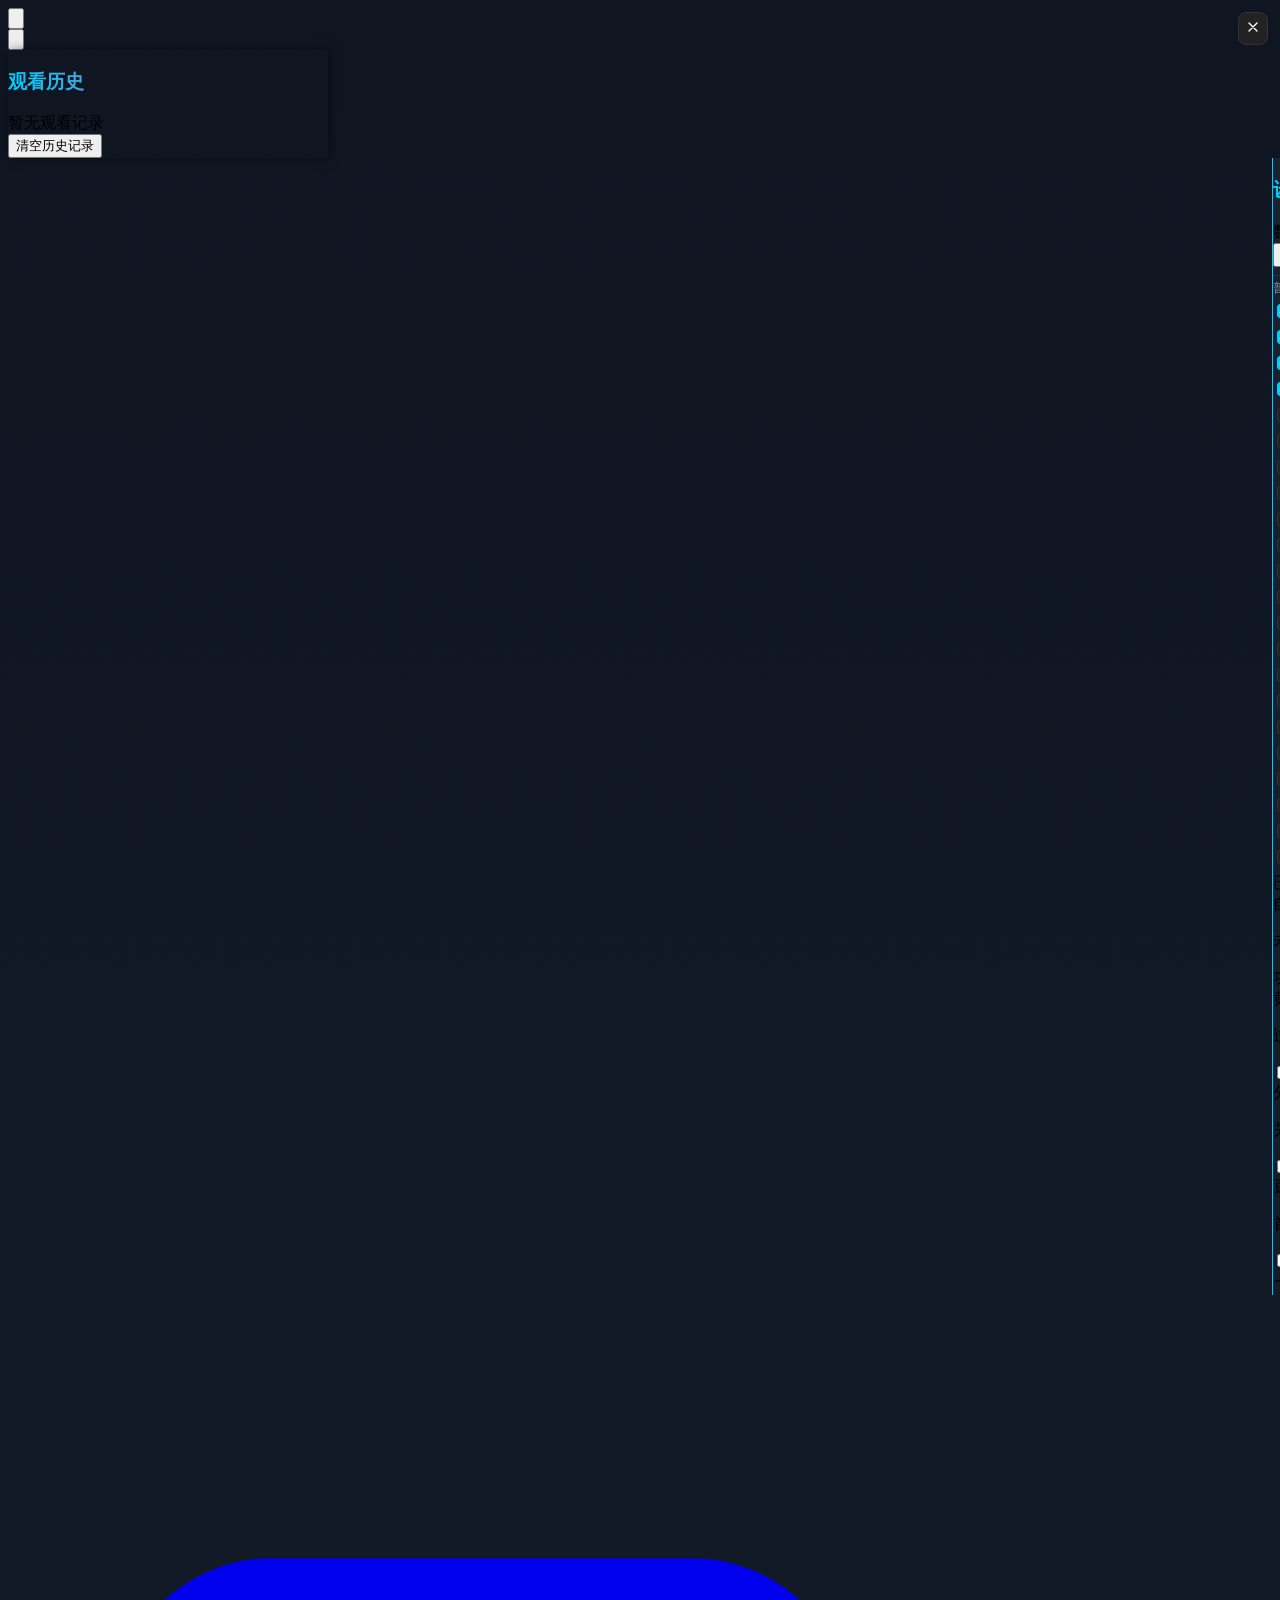
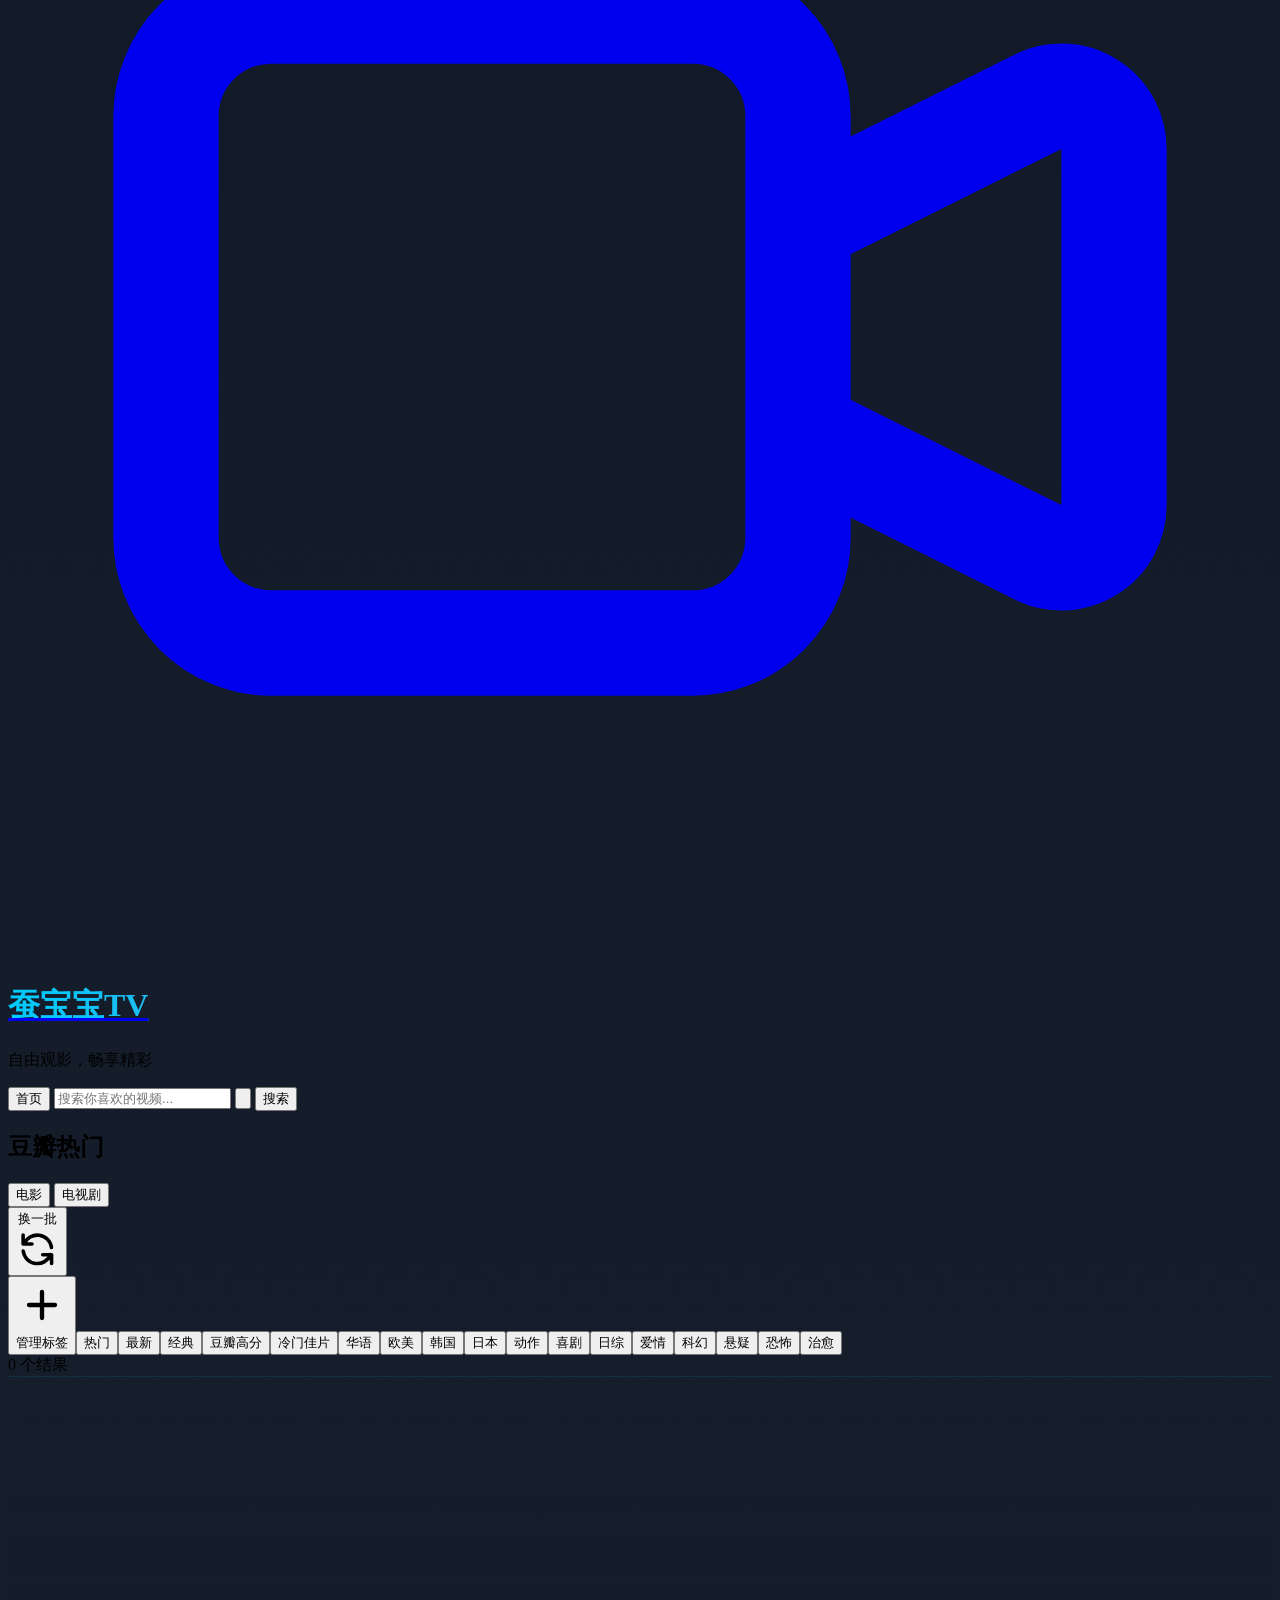
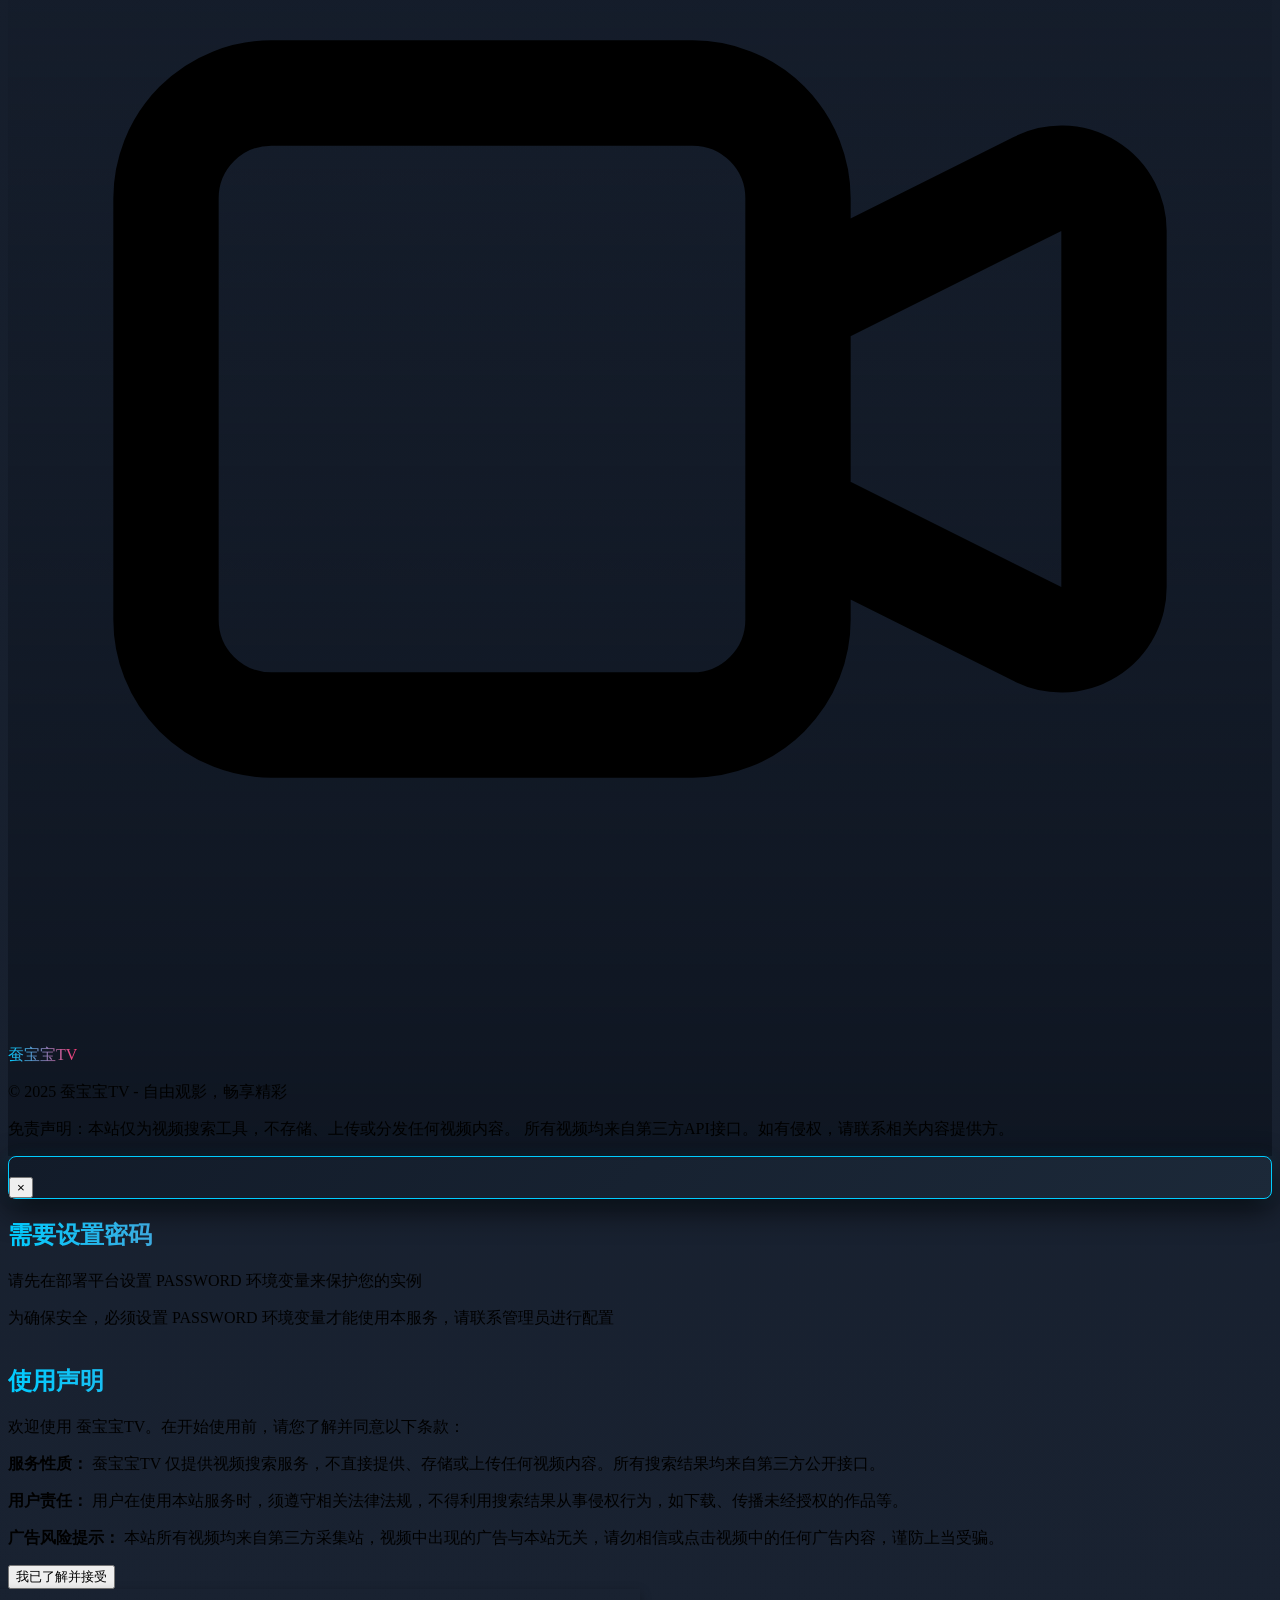
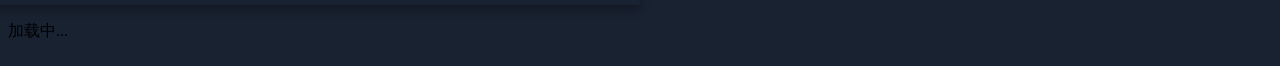
==== commit e7e02ab6: "将网站标识全部改为蚕宝宝TV" ====
--- a/index.html
+++ b/index.html
@@ -391,7 +391,7 @@
     {
         "@context": "https://schema.org",
         "@type": "WebSite",
-        "name": "LibreTV",
+        "name": "蚕宝宝TV",
         "url": "https://libretv.is-an.org/",
         "description": "免费在线视频搜索与观看平台",
         "potentialAction": {
@@ -436,5 +436,37 @@
 
     <!-- 添加弹窗和URL搜索参数处理脚本 -->
     <script src="js/index-page.js"></script>
+    <script src="js/index-page.js"></script>
+    <!-- 添加豆瓣图片加载错误处理 -->
+    <script>
+        // 为豆瓣推荐区域的图片添加错误处理
+        document.addEventListener('DOMContentLoaded', function() {
+            const doubanResults = document.getElementById('douban-results');
+            if (doubanResults) {
+                // 监听子元素变化，为新添加的图片添加错误处理
+                const observer = new MutationObserver(function(mutations) {
+                    mutations.forEach(function(mutation) {
+                        mutation.addedNodes.forEach(function(node) {
+                            if (node.tagName === 'IMG') {
+                                node.onerror = function() {
+                                    this.src = 'image/logo.png'; // 使用现有logo作为占位图
+                                    this.alt = '图片加载失败';
+                                };
+                            } else if (node.querySelectorAll) {
+                                node.querySelectorAll('img').forEach(img => {
+                                    img.onerror = function() {
+                                        this.src = 'image/logo.png';
+                                        this.alt = '图片加载失败';
+                                    };
+                                });
+                            }
+                        });
+                    });
+                });
+
+                observer.observe(doubanResults, { childList: true, subtree: true });
+            }
+        });
+    </script>
 </body>
 </html>
--- a/css/styles.css
+++ b/css/styles.css
@@ -1,5 +1,5 @@
 /* 
-LibreTV 全局样式
+蚕宝宝TV 全局样式
 包含多个页面共享的基础样式
 对于特定页面的样式，请参考:
 - index.css: 首页特定样式
